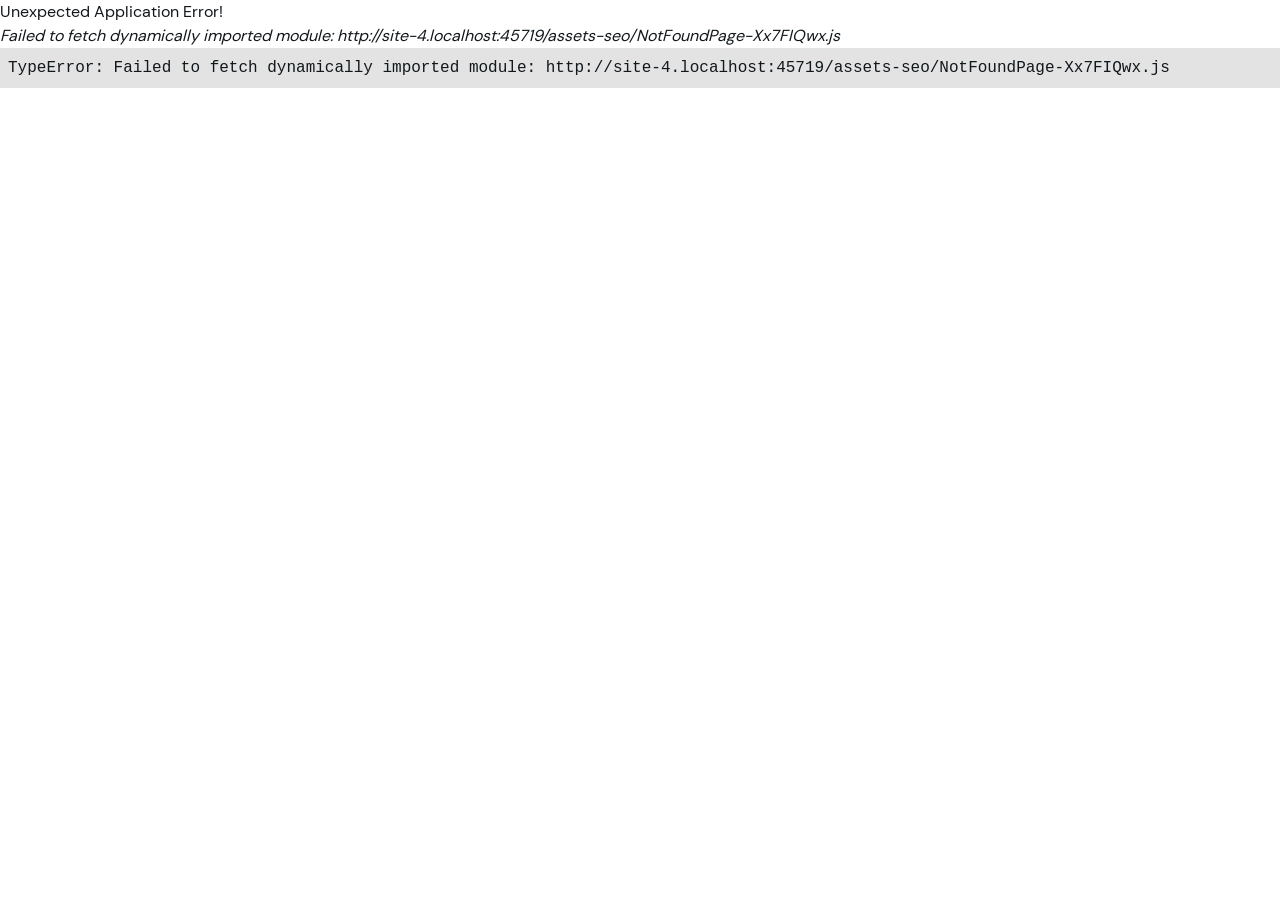
==== cdn/ijewel3d.com/index.html @ bb160f6b "DDW-X" ====
<!doctype html>
<html lang="en">
  <head>
     <title data-rh="true">iJewel3D</title><meta data-rh="true" name="theme-color" content="#000000"/><meta data-rh="true" name="msapplication-TileColor" content="#000000"/><meta data-rh="true" name="description" content="A platform for jewelry brands, retailers, and manufacturers to manage 3D assets, enable AR try-on, automate rendering, and integrate immersive experiences into e-commerce."/><meta data-rh="true" name="robots" content="index,follow"/><meta data-rh="true" property="og:type" content="website"/><meta data-rh="true" property="og:locale" content="en_US"/><meta data-rh="true" property="og:site_name" content="iJewel3D"/><meta data-rh="true" property="og:title" content="iJewel3D"/><meta data-rh="true" property="og:description" content="A platform for jewelry brands, retailers, and manufacturers to manage 3D assets, enable AR try-on, automate rendering, and integrate immersive experiences into e-commerce."/><meta data-rh="true" property="og:url" content="https://ijewel3d.com/"/><meta data-rh="true" property="og:image" content="https://ijewel3d.com/og-images/Home.png"/><meta data-rh="true" property="og:image:alt" content="iJewel3D"/><meta data-rh="true" name="twitter:card" content="summary_large_image"/><meta data-rh="true" name="twitter:title" content="iJewel3D"/><meta data-rh="true" name="twitter:description" content="A platform for jewelry brands, retailers, and manufacturers to manage 3D assets, enable AR try-on, automate rendering, and integrate immersive experiences into e-commerce."/><meta data-rh="true" name="twitter:image" content="https://ijewel3d.com/og-images/Home.png"/><meta data-rh="true" name="twitter:site" content="@iJewel3D"/><meta data-rh="true" name="twitter:image:alt" content="iJewel3D"/><link data-rh="true" rel="icon" type="image/svg+xml" href="/new-logo.svg"/><link data-rh="true" rel="icon" type="image/svg+xml" sizes="32x32" href="/new-logo.svg"/><link data-rh="true" rel="icon" type="image/svg+xml" sizes="192x192" href="/new-logo.svg"/><link data-rh="true" rel="apple-touch-icon" sizes="180x180" href="/new-logo.svg"/><link data-rh="true" rel="mask-icon" href="/new-logo.svg" color="#000000"/><link data-rh="true" rel="manifest" href="/site.webmanifest"/><link data-rh="true" rel="canonical" href="https://ijewel3d.com/"/><script data-rh="true" type="application/ld+json">{"@context":"https://schema.org","@type":"Organization","name":"iJewel3D","url":"https://ijewel3d.com","logo":"https://ijewel3d.com/logo.svg","contactPoint":[{"@type":"ContactPoint","email":"contact@ijewel3d.com","contactType":"customer support","areaServed":"Worldwide","availableLanguage":["en"]}],"address":{"@type":"PostalAddress","streetAddress":"160 Robinson Road, #14-04, Singapore Business Federation Center","addressLocality":"Singapore","postalCode":"068914","addressCountry":"SG"},"geo":{"@type":"GeoCoordinates","latitude":1.2775,"longitude":103.8496},"knowsAbout":["3D jewelry rendering","AR jewelry try-on","3D asset management for jewelry","virtual try-on jewelry","bulk 3D rendering","jewelry e-commerce SaaS solutions","3D configurator jewelry"],"sameAs":["https://www.facebook.com/ijewel3d","https://www.instagram.com/ijewel3d","https://www.linkedin.com/company/ijewel3d","https://twitter.com/ijewel3d","https://www.youtube.com/@ijewel3d","https://discord.com/invite/apzU8rUWxY"]}</script><script data-rh="true" type="application/ld+json">{"@context":"https://schema.org","@type":"SoftwareApplication","name":"iJewel3D","applicationCategory":"BusinessApplication","operatingSystem":"Web","image":"https://ijewel3d.com/og-images/Home.png","url":"https://ijewel3d.com","offers":{"@type":"Offer","price":"0","priceCurrency":"USD","availability":"https://schema.org/InStock","url":"https://ijewel3d.com/pricing"},"publisher":{"@type":"Organization","name":"iJewel3D"}}</script><script data-rh="true" type="application/ld+json">{"@context":"https://schema.org","@type":"FAQPage","mainEntity":[{"@type":"Question","name":"How does iJewel3D support ecommerce brands?","acceptedAnswer":{"@type":"Answer","text":"iJewel3D provides a unified platform where jewelry teams manage 3D assets, embed real-time viewers, and deliver immersive experiences across e-commerce platforms."}},{"@type":"Question","name":"Can iJewel3D integrate with existing ecommerce stacks?","acceptedAnswer":{"@type":"Answer","text":"The platform embeds into leading ecommerce platforms, supports SDK integrations, and offers APIs that connect merchandising workflows with existing e-commerce platforms."}},{"@type":"Question","name":"What support does iJewel3D provide for onboarding?","acceptedAnswer":{"@type":"Answer","text":"Expert onboarding, tutorials, and dedicated success teams guide jewelry brands through asset uploads, configuration, and go-live so teams launch quickly."}}]}</script><script data-rh="true" type="application/ld+json">{"@type":"Product","@id":"https://www.ijewel3d.com/","name":"iJewel3D Platform","brand":{"@id":"https://www.ijewel3d.com/"},"category":"Jewelry E-commerce SaaS","description":"A platform for jewelry brands, retailers, and manufacturers to manage 3D assets, enable AR try-on, automate rendering, and integrate immersive experiences into e-commerce.","audience":{"@type":"Audience","audienceType":["Jewelry Designers","Manufacturers","Retailers","Luxury Brands","E-commerce Stores"],"geographicArea":{"@type":"AdministrativeArea","name":"Worldwide"}},"isAccessibleForFree":true,"additionalType":"https://schema.org/Service"}</script><script data-rh="true" type="application/ld+json">{"@context":"https://schema.org","@type":"BreadcrumbList","itemListElement":[{"@type":"ListItem","position":1,"name":"Home","item":"https://ijewel3d.com/"}]}</script>
     <meta charset="UTF-8" />
     <!-- <link rel="icon" type="image/svg+xml" href="/logo-sm.svg" /> already set later in SeoProvider --> 
     <!-- <title>iJewel3D</title> -->
     <meta name="viewport" content="width=device-width, initial-scale=1.0" />
    <!-- TODO - see if it should be added before or after, or add it internally by the script based on the version -->
<!--    <script src="https://dist.pixotronics.com/webgi/runtime/bundle-0.9.19.js"></script>-->
<!--    <script>window.webgi = window;</script>-->
    <script type="module" crossorigin src="/assets-seo/index-DlnbDoYP.js"></script>
    <link rel="stylesheet" crossorigin href="/assets-seo/index-8mtj95yE.css">
  </head>
  <body>
    <div id="root" class="font-normal">
      <div class="landing-wrapper light-theme min-h-screen"><div class="transition-colors duration-100"><div class="js-animate relative text-[var(--text)] sm:min-h-screen flex flex-col items-start lg:items-center justify-center h-[340px] sm:h-full bg-cover sm:!bg-center bg-no-repeat mt-12 sm:mt-0" style="background-image:url(&quot;/landing/hero-image.webp&quot;);background-position:100% 50%;opacity:0;transform:translateY(50px)"><div class="max-w-7xl w-full flex flex-col items-start text-center sm:px-8 sm:mt-36 mt-112 lg:mt-0 pointer-events-none z-30"><h1 class="js-animate pt-3 sm:pt-0 text-[9vw] sm:text-4xl lg:text-left lg:text-[7rem] 2xl:text-[9rem] font-hero sm:mb-2 w-full lg-w-fit sm:!bg-none !bg-contain !bg-no-repeat" style="background:url(&quot;/landing/arch.svg&quot;);opacity:0;transform:translateY(40px)"><span class="bg-gradient-to-b from-[#000000] to-[#000000]/60 text-gradient sm:block pointer-events-auto mr-2 sm:mr-0">3D for</span><span class="bg-gradient-to-b from-[#000000] to-[#000000]/60 text-gradient sm:block lg:-translate-y-6 pointer-events-auto">Ecommerce</span></h1><p class="js-animate px-4 sm:px-0 sm:text-lg text-md text-center lg:text-left! text-[#686868] w-full lg:max-w-xl pointer-events-auto mt-2 sm:mt-0" style="opacity:0;transform:translateY(40px)">The most realistic showcase for luxury products.<br class="hidden md:inline"/>Upload, Render, Embed and Share 3D models at scale.</p><div class="js-animate flex lg:flex-row gap-4 mt-8 justify-center lg:justify-start w-full pointer-events-auto" style="opacity:0;transform:translateY(40px)"><a class="tap-highlight-transparent no-underline hover:opacity-hover active:opacity-disabled z-0 group relative inline-flex items-center justify-center box-border appearance-none select-none whitespace-nowrap font-normal subpixel-antialiased overflow-hidden tap-highlight-transparent transform-gpu data-[pressed=true]:scale-[0.97] cursor-pointer outline-solid outline-transparent data-[focus-visible=true]:z-10 data-[focus-visible=true]:outline-2 data-[focus-visible=true]:outline-focus data-[focus-visible=true]:outline-offset-2 min-w-20 h-10 gap-2 [&amp;&gt;svg]:max-w-[theme(spacing.8)] transition-transform-colors-opacity motion-reduce:transition-none data-[hover=true]:opacity-hover bg-[#222222] text-white text-md px-5 py-5 rounded-xl hover:!opacity-100" data-react-aria-pressable="true" href="https://calendly.com/ruchi-ijewel3d/30min" tabindex="0" role="button">Book a Demo</a><a class="tap-highlight-transparent no-underline hover:opacity-hover active:opacity-disabled z-0 group relative inline-flex items-center justify-center box-border appearance-none select-none whitespace-nowrap font-normal subpixel-antialiased overflow-hidden tap-highlight-transparent transform-gpu data-[pressed=true]:scale-[0.97] cursor-pointer outline-solid outline-transparent data-[focus-visible=true]:z-10 data-[focus-visible=true]:outline-2 data-[focus-visible=true]:outline-focus data-[focus-visible=true]:outline-offset-2 min-w-20 h-10 gap-2 rounded-medium [&amp;&gt;svg]:max-w-[theme(spacing.8)] motion-reduce:transition-none text-default-700 data-[hover=true]:opacity-hover border group border-transparent hover:border-current bg-transparent text-md px-5 py-5 transition" data-react-aria-pressable="true" href="https://developer.ijewel3d.com/" target="_blank" tabindex="0" role="button">Documentation<!-- --> <svg xmlns="http://www.w3.org/2000/svg" class="opacity-100 md:opacity-0 group-hover:!opacity-100 w-3.5 h-4 rotate-270" fill="none" viewBox="0 0 24 24" stroke="currentColor" stroke-width="2"><path stroke-linecap="round" stroke-linejoin="round" d="M19 9l-7 7-7-7"></path></svg></a></div></div></div><div class="js-animate text-center mx-auto px-6 pt-50 pb-12 sm:py-24 max-w-5xl md:max-w-7xl relative rounded-3xl flex flex-col items-center" id="clients" style="opacity:0;transform:translateY(50px)"><p class="text-base md:text-lg text-[#686868] dark:text-[var(--muted)] mb-10">Design houses, retailers, manufacturers, and agencies <br class="hidden md:inline"/>rely on iJewel3D to display their most important collections.</p><div class="w-5/6 gap-x-4 grid grid-cols-2 items-center sm:grid-cols-3 lg:grid-cols-6"><div class="flex h-24 items-center justify-center "><img src="/landing/clients/cartier.png" alt="Cartier" class="object-contain h-16 dark:brightness-0 dark:invert" loading="lazy"/></div><div class="flex h-24 items-center justify-center "><img src="/landing/clients/swarovski.png" alt="Swarovski" class="object-contain h-20 dark:brightness-0 dark:invert" loading="lazy"/></div><div class="flex h-24 items-center justify-center "><img src="/landing/clients/van_cleef.png" alt="Van Cleef &amp; Arpels" class="object-contain h-18 dark:brightness-0 dark:invert" loading="lazy"/></div><div class="flex h-24 items-center justify-center "><img src="/landing/clients/bucherer.png" alt="Bucherer" class="object-contain h-22 dark:brightness-0 dark:invert" loading="lazy"/></div><div class="flex h-24 items-center justify-center "><img src="/landing/clients/miadonna_2.png" alt="Miadonna" class="object-contain h-36 dark:brightness-0 dark:invert" loading="lazy"/></div><div class="flex h-24 items-center justify-center "><img src="/landing/clients/rio_grande.svg" alt="RioGrande" class="object-contain h-36 dark:brightness-0 dark:invert" loading="lazy"/></div><div class="flex h-24 items-center justify-center hidden lg:flex"><img src="/landing/clients/goldstar.png" alt="Goldstar" class="object-contain h-12 dark:brightness-0 dark:invert" loading="lazy"/></div><div class="flex h-24 items-center justify-center hidden lg:flex"><img src="/landing/clients/malakan.png" alt="Malakan" class="object-contain h-10 dark:brightness-0 dark:invert" loading="lazy"/></div><div class="flex h-24 items-center justify-center hidden lg:flex"><img src="/landing/clients/imagine_bridal.png" alt="Imagine Bridal" class="object-contain h-14 dark:brightness-0 dark:invert" loading="lazy"/></div><div class="flex h-24 items-center justify-center hidden lg:flex"><img src="/landing/clients/gnf.png" alt="Guild Facet" class="object-contain h-16 dark:brightness-0 dark:invert" loading="lazy"/></div><div class="flex h-24 items-center justify-center hidden lg:flex"><img src="/landing/clients/binder_2.png" alt="Binder" class="object-contain h-10 dark:brightness-0 dark:invert" loading="lazy"/></div><div class="flex h-24 items-center justify-center hidden lg:flex"><img src="/landing/clients/niessing_2.png" alt="Niessing" class="object-contain h-16 dark:brightness-0 dark:invert" loading="lazy"/></div></div></div><div class="js-animate mx-auto px-6 py-12 sm:py-24 max-w-5xl md:max-w-7xl" style="opacity:0;transform:translateY(50px)"><div class="flex flex-col justify-center items-center mx-auto"><img src="/landing/workflow/diamond.png" alt="diamond" class="js-animate w-42 mb-4" loading="lazy"/><p class="sm:text-6xl text-5xl font-normal text-center text-[var(--text)] mb-2">Visualize in seconds</p><p class="max-w-2xl sm:text-xl text-md text-center font-light text-[#707070] dark:text-[var(--muted)]">A simple, elegant interface so you can start showcasing your jewelry in 3D in minutes. No code required</p><div class="mt-2 max-w-5xl dark:mt-5"><img src="/landing/workflow/workflow.webp" alt="workflow" class="w-full mx-auto rounded-2xl h-auto" loading="lazy"/></div></div></div><div class="js-animate mx-auto px-6 py-12 sm:py-24 max-w-5xl md:max-w-7xl" style="opacity:0;transform:translateY(50px)"><div class="flex flex-col justify-center items-center mx-auto rounded-md sm:rounded-none shadow-[0_0_20px_20px_#00000012]"><div class="w-full h-[70dvh]"><div class="flex justify-between bg-[#f0f0f0] py-2"><div class="h-7 px-2 flex gap-2 justify-between items-center"><div class="w-4 h-4 rounded-full bg-[#ea6761]"></div><div class="w-4 h-4 rounded-full bg-[#f3c45f]"></div><div class="w-4 h-4 rounded-full bg-[#6ec660]"></div></div><div class="bg-white w-[30%] min-w-40 rounded-lg flex justify-end items-center pr-3"><span class="text-center w-full">iJewel3D</span><svg fill="#000000" version="1.1" id="Capa_1" xmlns="http://www.w3.org/2000/svg" viewBox="0 0 489.533 489.533" class="cursor-pointer w-4 h-4"><g><path d="M268.175,488.161c98.2-11,176.9-89.5,188.1-187.7c14.7-128.4-85.1-237.7-210.2-239.1v-57.6c0-3.2-4-4.9-6.7-2.9
         l-118.6,87.1c-2,1.5-2,4.4,0,5.9l118.6,87.1c2.7,2,6.7,0.2,6.7-2.9v-57.5c87.9,1.4,158.3,76.2,152.3,165.6
         c-5.1,76.9-67.8,139.3-144.7,144.2c-81.5,5.2-150.8-53-163.2-130c-2.3-14.3-14.8-24.7-29.2-24.7c-17.9,0-31.9,15.9-29.1,33.6
         C49.575,418.961,150.875,501.261,268.175,488.161z"></path></g></svg></div><div></div></div><div class="h-full" id="webgi-canvas-container"></div></div></div></div><div class="js-animate flex flex-col mx-auto px-6 py-12 sm:py-24 max-w-5xl md:max-w-7xl" style="opacity:0;transform:translateY(50px)"><h2 class="text-5xl md:text-6xl text-center md:text-left font-normal text-[var(--text)]">Designed for Luxury</h2><p class="text-[#707070] dark:text-[var(--muted)] font-normal text-sm sm:text-lg pt-4 text-center md:text-left">We are a team of designers, engineers and photographers who are obsessed with quality and performance.<br class="hidden md:inline"/>Our goal is to bring the technologies of the future to the online luxury ecommerce market.</p><div class="pt-12 flex md:flex-row flex-col justify-center gap-10"><div class="flex flex-col"><img src="/landing/designed/four-rings.webp" alt="four rings" class="w-full mx-auto rounded-2xl h-auto" loading="lazy"/><div class="md:px-12 py-4 flex flex-col gap-4"><img src="/landing/designed/icon1.svg" alt="designed" class="h-8 w-8  rounded-2xl dark:invert" loading="lazy"/><h2 class="text-xl text-left text-[var(--text)]">Gold, Diamonds and Gemstones</h2><p class="text-[#686868] dark:text-[var(--muted)] font-normal text-sm sm:text-lg text-left">Choose from a beautiful collection of precious metals, sparkling diamonds, and vibrant gemstones. With just a click, give your jewellery the perfect look and feel—exactly how you imagined it</p><a href="https://www.youtube.com/watch?v=2OMt73nfqg8" class="text-[var(--text)] underline">Learn more</a></div></div><div class="flex flex-col"><img src="/landing/designed/studio-lightning.webp" alt="studio lightning" class="w-full mx-auto rounded-2xl h-auto" loading="lazy"/><div class="md:px-12 py-4 flex flex-col gap-4"><img src="/landing/designed/icon2.svg" alt="designed" class="h-8 w-8 rounded-2xl dark:invert" loading="lazy"/><h2 class="text-xl text-left text-[var(--text)]">Studio lighting and Scene presets</h2><p class="text-[#686868] dark:text-[var(--muted)] font-normal text-sm sm:text-lg text-left">Give your products a unique touch with our rich library of HDR studio lighting, designed to mirror real-world conditions. Choose from curated scene presets to set the perfect mood and bring every detail to life</p><a href="https://www.youtube.com/watch?v=WqCdMken924" class="text-[var(--text)] underline">Learn more</a></div></div></div></div><div class="js-animate" style="opacity:0;transform:translateY(50px)"><div class="flex flex-col justify-center items-center mx-auto px-6 py-12 sm:py-24 max-w-5xl md:max-w-7xl"><img src="/landing/editor/render.png" alt="diamond" class="w-42 mb-4" loading="lazy"/><p class="sm:text-[56px] text-4xl font-normal text-center text-[var(--text)] mb-2">Create using a delightful 3D editor</p><p class="sm:text-xl text-md text-center text-[#686868] dark:text-[var(--muted)]">Give unique appearance to your jewellery with a rich library and <br class="hidden md:inline"/>presets of materials, studio lighting, backgrounds and much more.</p><div class="pt-12"><a href="https://playground.ijewel3d.com/v2/?m=./files/pendant_animation_w_bf223e0329.glb" target="_blank"><img src="/landing/editor/editor.png" alt="workflow" class="w-full max-w-4xl mx-auto rounded-2xl h-auto" loading="lazy"/></a></div><div class="pt-12 flex sm:flex-row gap-4 flex-col"><a class="tap-highlight-transparent no-underline hover:opacity-hover active:opacity-disabled z-0 group relative inline-flex items-center justify-center box-border appearance-none select-none whitespace-nowrap subpixel-antialiased overflow-hidden tap-highlight-transparent transform-gpu data-[pressed=true]:scale-[0.97] cursor-pointer outline-solid outline-transparent data-[focus-visible=true]:z-10 data-[focus-visible=true]:outline-2 data-[focus-visible=true]:outline-focus data-[focus-visible=true]:outline-offset-2 min-w-20 h-10 gap-2 [&amp;&gt;svg]:max-w-[theme(spacing.8)] transition-transform-colors-opacity motion-reduce:transition-none data-[hover=true]:opacity-hover dark:bg-gradient-to-br dark:from-[var(--bg)] dark:via-[var(--card)] dark:to-[var(--bg)] dark:hover:from-black dark:hover:via-[var(--bg)] dark:hover:to-black bg-[#222222] text-white text-sm font-semibold sm:px-4 px-16 py-5 rounded-xl border border-[var(--text)]/20 hover:bg-[var(--text)] hover:shadow-glow hover:!opacity-100" data-react-aria-pressable="true" href="drive/signup" tabindex="0" role="button">Get Started <svg xmlns="http://www.w3.org/2000/svg" class="w-3.5 h-4 rotate-270" fill="none" viewBox="0 0 24 24" stroke="currentColor" stroke-width="2"><path stroke-linecap="round" stroke-linejoin="round" d="M19 9l-7 7-7-7"></path></svg></a><a class="tap-highlight-transparent no-underline hover:opacity-hover active:opacity-disabled z-0 group relative inline-flex items-center justify-center box-border appearance-none select-none whitespace-nowrap subpixel-antialiased overflow-hidden tap-highlight-transparent transform-gpu data-[pressed=true]:scale-[0.97] cursor-pointer outline-solid outline-transparent data-[focus-visible=true]:z-10 data-[focus-visible=true]:outline-2 data-[focus-visible=true]:outline-focus data-[focus-visible=true]:outline-offset-2 min-w-20 h-10 gap-2 rounded-medium [&amp;&gt;svg]:max-w-[theme(spacing.8)] motion-reduce:transition-none text-default-700 data-[hover=true]:opacity-hover bg-transparent font-semibold px-5 py-5 dark:text-white hover:text-[var(--text)] hover:!opacity-100 border group border-transparent hover:border-current text-md transition" data-react-aria-pressable="true" href="https://developer.ijewel3d.com/" tabindex="0" role="button">Documentation <svg xmlns="http://www.w3.org/2000/svg" class="w-3.5 h-4 rotate-270" fill="none" viewBox="0 0 24 24" stroke="currentColor" stroke-width="2"><path stroke-linecap="round" stroke-linejoin="round" d="M19 9l-7 7-7-7"></path></svg></a></div></div></div><div class="js-animate mx-auto sm:py-24 relative max-w-5xl overflow-hidden rounded-3xl px-6 py-20 md:mt-0 md:max-w-7xl" style="transform:translateY(50px)"><h2 class="text-4xl sm:text-6xl font-normal text-[var(--text)] text-left mb-12">Focus on design, not<br/> technology</h2><div class="relative z-20 grid w-full grid-cols-1 gap-12 sm:grid-cols-2 md:flex-row md:gap-20 lg:grid-cols-3 items-start"><div class="dark:bg-[#111] rounded-lg backdrop-blur-sm  text-left flex flex-col justify-around gap-2"><div class="flex flex-row sm:flex-col items-center sm:items-start gap-4"><img src="/landing/products/p1.svg" alt="3D Model formats icon" class="w-6 h-6 dark:invert" loading="lazy"/><h3 class="text-lg font-medium text-[var(--text)]">3D Model formats</h3></div><p class="text-sm text-[var(--text)]/60">Supports all major 3D formats including 3DM, FBX, STL, OBJ, GLTF, and GLB, ensuring seamless import, visualization, and customization of your designs with unmatched speed and photorealism</p></div><div class="dark:bg-[#111] rounded-lg backdrop-blur-sm  text-left flex flex-col justify-around gap-2"><div class="flex flex-row sm:flex-col items-center sm:items-start gap-4"><img src="/landing/products/p2.svg" alt="Try-On icon" class="w-6 h-6 dark:invert" loading="lazy"/><h3 class="text-lg font-medium text-[var(--text)]">Try-On</h3></div><p class="text-sm text-[var(--text)]/60">Delight your customers with lifelike TryOn. Let them instantly see every design on their hand in real-time, boosting engagement, confidence, and conversions directly from your 3D viewer</p></div><div class="dark:bg-[#111] rounded-lg backdrop-blur-sm  text-left flex flex-col justify-around gap-2"><div class="flex flex-row sm:flex-col items-center sm:items-start gap-4"><img src="/landing/products/p3.svg" alt="Configurators icon" class="w-6 h-6 dark:invert" loading="lazy"/><h3 class="text-lg font-medium text-[var(--text)]">Configurators</h3></div><p class="text-sm text-[var(--text)]/60">Create interactive configurators that let customers personalize metals, diamonds, gemstones, and designs in real time, delivering a premium shopping experience that boosts engagement, trust, and conversions</p></div><div class="dark:bg-[#111] rounded-lg backdrop-blur-sm  text-left flex flex-col justify-around gap-2"><div class="flex flex-row sm:flex-col items-center sm:items-start gap-4"><img src="/landing/products/p4.svg" alt="Access control and team management icon" class="w-6 h-6 dark:invert" loading="lazy"/><h3 class="text-lg font-medium text-[var(--text)]">Access control and team management</h3></div><p class="text-sm text-[var(--text)]/60">Manage your 3D assets securely with advanced access control and team management. Assign roles, set permissions, and collaborate effortlessly, ensuring the right people have the right access at all times</p></div><div class="dark:bg-[#111] rounded-lg backdrop-blur-sm  text-left flex flex-col justify-around gap-2"><div class="flex flex-row sm:flex-col items-center sm:items-start gap-4"><img src="/landing/products/p5.svg" alt="Security and encryption icon" class="w-6 h-6 dark:invert" loading="lazy"/><h3 class="text-lg font-medium text-[var(--text)]">Security and encryption</h3></div><p class="text-sm text-[var(--text)]/60">Protect your designs with advanced security and 3D encryption. Preventing unauthorized downloads and safeguarding assets while ensuring a flawless viewing experience</p></div><div class="dark:bg-[#111] rounded-lg backdrop-blur-sm  text-left flex flex-col justify-around gap-2"><div class="flex flex-row sm:flex-col items-center sm:items-start gap-4"><img src="/landing/products/p6.svg" alt="Batch Render icon" class="w-6 h-6 dark:invert" loading="lazy"/><h3 class="text-lg font-medium text-[var(--text)]">Batch Render</h3></div><p class="text-sm text-[var(--text)]/60">Render thousands of high-quality images and videos in minutes with Batch Render. Automate production, ensure consistency, and save hours for large catalogs and marketing campaigns</p></div><div class="dark:bg-[#111] rounded-lg backdrop-blur-sm  text-left flex flex-col justify-around gap-2"><div class="flex flex-row sm:flex-col items-center sm:items-start gap-4"><img src="/landing/products/p7.svg" alt="Security and encryption icon" class="w-6 h-6 dark:invert" loading="lazy"/><h3 class="text-lg font-medium text-[var(--text)]">Security and encryption</h3></div><p class="text-sm text-[var(--text)]/60">Protect your designs with advanced security and 3D encryption. Preventing unauthorized downloads and safeguarding assets while ensuring a flawless viewing experience</p></div><div class="dark:bg-[#111] rounded-lg backdrop-blur-sm  text-left flex flex-col justify-around gap-2"><div class="flex flex-row sm:flex-col items-center sm:items-start gap-4"><img src="/landing/products/p8.svg" alt="Global availability icon" class="w-6 h-6 dark:invert" loading="lazy"/><h3 class="text-lg font-medium text-[var(--text)]">Global availability</h3></div><p class="text-sm text-[var(--text)]/60">Deliver stunning 3D experiences worldwide with fast, reliable loading for viewers, TryOn, and configurators. Boosting engagement and sales across all markets</p></div><div class="dark:bg-[#111] rounded-lg backdrop-blur-sm  text-left flex flex-col justify-around gap-2"><div class="flex flex-row sm:flex-col items-center sm:items-start gap-4"><img src="/landing/products/p9.svg" alt="Asset library icon" class="w-6 h-6 dark:invert" loading="lazy"/><h3 class="text-lg font-medium text-[var(--text)]">Asset library</h3></div><p class="text-sm text-[var(--text)]/60">Access a vast library of metals, diamonds, gemstones, fabrics, lighting, and scene presets to instantly apply realistic materials and environments.</p></div></div></div><div class="js-animate relative flex flex-col items-center justify-center mx-auto px-6 py-12 sm:py-24 max-w-5xl md:max-w-7xl" style="opacity:0;transform:translateY(50px)"><div class="w-sm h-px rounded-xl bg-gradient-to-r from-transparent via-gray-300 to-transparent absolute top-0 left-1/2 translate-x-[-50%]"></div><img src="/landing/custom.png" alt="Custom" class="w-42 dark:invert mb-4" loading="lazy"/><p class="text-[var(--text)] text-4xl sm:text-6xl text-center mb-2">Build Custom 3D experiences</p><p class="text-center text-[#6F6F6F] sm:text-xl text-md px-12">Build interactive 3D high-end jewelry showcases and virtual try-ons in-browser.<br class="hidden md:inline"/>iJewel turns your designs into real-time viewer experiences – ready to embed anywhere.</p><div class="flex sm:flex-row flex-col gap-4 mt-8 mb-20"><a class="tap-highlight-transparent no-underline hover:opacity-hover active:opacity-disabled z-0 group relative inline-flex items-center justify-center box-border appearance-none select-none whitespace-nowrap font-normal subpixel-antialiased overflow-hidden tap-highlight-transparent transform-gpu data-[pressed=true]:scale-[0.97] cursor-pointer outline-solid outline-transparent data-[focus-visible=true]:z-10 data-[focus-visible=true]:outline-2 data-[focus-visible=true]:outline-focus data-[focus-visible=true]:outline-offset-2 min-w-20 h-10 gap-2 [&amp;&gt;svg]:max-w-[theme(spacing.8)] transition-transform-colors-opacity motion-reduce:transition-none data-[hover=true]:opacity-hover dark:bg-gradient-to-br dark:from-[var(--bg)] dark:via-[var(--card)] dark:to-[var(--bg)] dark:hover:bg-gradient-to-tl dark:hover:from-black dark:hover:via-[var(--bg)] dark:hover:to-black bg-[#222222] text-white text-md px-5 py-5 rounded-xl border border-[var(--card)] hover:!opacity-100" data-react-aria-pressable="true" href="/drive/signup" tabindex="0" role="button">Get Started</a><a class="tap-highlight-transparent no-underline hover:opacity-hover active:opacity-disabled z-0 group relative inline-flex items-center justify-center box-border appearance-none select-none whitespace-nowrap subpixel-antialiased overflow-hidden tap-highlight-transparent transform-gpu data-[pressed=true]:scale-[0.97] cursor-pointer outline-solid outline-transparent data-[focus-visible=true]:z-10 data-[focus-visible=true]:outline-2 data-[focus-visible=true]:outline-focus data-[focus-visible=true]:outline-offset-2 min-w-20 h-10 gap-2 rounded-medium [&amp;&gt;svg]:max-w-[theme(spacing.8)] motion-reduce:transition-none text-default-700 data-[hover=true]:opacity-hover bg-transparent font-semibold px-5 py-5 dark:text-white not-dark:hover:text-[var(--text)] hover:!opacity-100 border group border-transparent hover:border-current text-md transition" data-react-aria-pressable="true" href="https://developer.ijewel3d.com/" tabindex="0" role="button">Check the docs <svg xmlns="http://www.w3.org/2000/svg" class="w-3.5 h-4 rotate-270" fill="none" viewBox="0 0 24 24" stroke="currentColor" stroke-width="2"><path stroke-linecap="round" stroke-linejoin="round" d="M19 9l-7 7-7-7"></path></svg></a></div><div class="flex items-center justify-center"><div class="flex flex-wrap gap-2 sm:gap-4 md:gap-12"><img src="landing/sdk/wordpress.svg" alt="WordPress Logo" class="h-8 dark:invert" title="WordPress" loading="lazy"/><img src="landing/sdk/magento.svg" alt="Magento Logo" class="h-8 dark:invert" title="Magento" loading="lazy"/><img src="landing/sdk/shopify.svg" alt="Shopify Logo" class="h-8 dark:invert" title="Shopify" loading="lazy"/><img src="landing/sdk/woocommerce.svg" alt="WooCommerce Logo" class="h-8 dark:invert" title="WooCommerce" loading="lazy"/><img src="landing/sdk/shopware.svg" alt="Shopware Logo" class="h-8 dark:invert" title="Shopware" loading="lazy"/><img src="landing/sdk/amazon.svg" alt="Amazon Logo" class="h-8 dark:invert" title="Amazon" loading="lazy"/><img src="landing/sdk/flipkart.svg" alt="Flipkart Logo" class="h-8 dark:invert" title="Flipkart" loading="lazy"/><img src="landing/sdk/costco.svg" alt="Costco" class="h-8 dark:invert" title="Costco" loading="lazy"/></div></div><img src="/landing/custom-main.webp" alt="image" class="w-full max-w-4xl mx-auto rounded-2xl h-auto"/></div><div class="js-animate flex flex-col items-center justify-center mx-auto px-6 py-12 sm:py-24 max-w-5xl md:max-w-7xl relative" style="opacity:0;transform:translateY(50px)"><div class="w-sm h-px rounded-xl bg-gradient-to-r from-transparent via-gray-300 to-transparent absolute top-0 left-1/2 translate-x-[-50%]"></div><img src="landing/ring.png" alt="Reviews" class="w-60 h-60" loading="lazy"/><p class="font-normal text-[var(--text)] text-center text-xl sm:text-2xl mb-12 sm:max-w-md sm:px-4">iJewel3D brings your CAD files to life.<br class="hidden md:inline"/> with a simple interface, seamless integration, and lightning-fast results.<br class="hidden md:inline"/> What more could you ask for?</p><div tabindex="-1" class="inline-flex items-center justify-center gap-2 rounded-small outline-solid outline-transparent data-[focus-visible=true]:z-10 data-[focus-visible=true]:outline-2 data-[focus-visible=true]:outline-focus data-[focus-visible=true]:outline-offset-2"><span tabindex="-1" class="flex relative justify-center items-center box-border overflow-hidden align-middle z-0 outline-solid outline-transparent data-[focus-visible=true]:z-10 data-[focus-visible=true]:outline-2 data-[focus-visible=true]:outline-focus data-[focus-visible=true]:outline-offset-2 w-10 h-10 text-tiny bg-default text-default-foreground rounded-full" title="Robert Thomi"><img src="landing/robert_thomi.jpeg" class="flex object-cover w-full h-full transition-opacity !duration-500 opacity-0 data-[loaded=true]:opacity-100" alt="avatar"/></span><div class="inline-flex flex-col items-start"><span class="text-[var(--text)] text-lg font-normal">Robert Thomi</span><span class="text-[var(--text)]/70 text-sm font-light">iJewel3D</span></div></div><div class="js-animate mt-6" style="opacity:0;transform:none"><a class="tap-highlight-transparent no-underline hover:opacity-hover active:opacity-disabled z-0 group relative inline-flex items-center justify-center box-border appearance-none select-none whitespace-nowrap font-normal subpixel-antialiased overflow-hidden tap-highlight-transparent transform-gpu data-[pressed=true]:scale-[0.97] cursor-pointer outline-solid outline-transparent data-[focus-visible=true]:z-10 data-[focus-visible=true]:outline-2 data-[focus-visible=true]:outline-focus data-[focus-visible=true]:outline-offset-2 px-6 min-w-24 h-12 text-medium gap-3 rounded-full [&amp;&gt;svg]:max-w-[theme(spacing.8)] transition-transform-colors-opacity motion-reduce:transition-none data-[hover=true]:opacity-hover bg-[var(--text)] text-[var(--bg)] hover:!opacity-100" data-react-aria-pressable="true" href="https://calendly.com/ruchi-ijewel3d/30min" tabindex="0" role="button">Book a call now <svg xmlns="http://www.w3.org/2000/svg" class="w-3.5 h-4 rotate-270" fill="none" viewBox="0 0 24 24" stroke="currentColor" stroke-width="2"><path stroke-linecap="round" stroke-linejoin="round" d="M19 9l-7 7-7-7"></path></svg></a></div></div><div class="js-animate flex flex-col text-center justify-center items-center mx-auto px-6 py-12 sm:py-24 max-w-5xl md:max-w-7xl" style="opacity:0;transform:translateY(50px)"><img src="/landing/complete/most-used-cases/used-case.webp" alt="Custom" class="w-42 mb-4 dark:invert" loading="lazy"/><p class="text-[var(--text)] text-4xl sm:text-6xl mb-2">MOST USED CASES</p><p class="text-center text-[#6F6F6F] sm:text-xl text-md mb-8 md:mb-16 ">All the features you need</p><div class="w-full sm:max-w-6xl "><div class="flex sm:flex-row flex-col sm:gap-8 gap-3 justify-center mb-3 md:mb-8 items-center"><button class="w-full sm:w-[280px] hover:cursor-pointer relative py-2 px-4 sm:px-6 sm:py-4 bg-transparent border-1 rounded-2xl dark:border-[var(--text)]/20 border-[var(--text)]/20 hover:!border-[#1c432c] transition-all duration-300 group
                bg-[var(--text)]/10 shadow-lg shadow-[var(--text)]/30 border-1 chasing-border dark:shadow-green-900/70
              "><div class="flex items-center gap-3 justify-start"><div class="
                  border-1 hover:border-[#000000] border-[var(--text)]/20 
                  rounded-xl p-1 sm:p-2 transition-colors duration-300 group-hover:border-[#000000]
                  !border-[#000000]
                "><img src="/landing/complete/most-used-cases/tab_1.svg" alt="icon" class="w-8 h-8 dark:invert" loading="lazy"/></div><p class="text-[var(--text)] font-medium">RENDERING</p></div></button><button class="w-full sm:w-[280px] hover:cursor-pointer relative py-2 px-4 sm:px-6 sm:py-4 bg-transparent border-1 rounded-2xl dark:border-[var(--text)]/20 border-[var(--text)]/20 hover:!border-[#1c432c] transition-all duration-300 group
                
              "><div class="flex items-center gap-3 justify-start"><div class="
                  border-1 hover:border-[#000000] border-[var(--text)]/20 
                  rounded-xl p-1 sm:p-2 transition-colors duration-300 group-hover:border-[#000000]
                  
                "><img src="/landing/complete/most-used-cases/tab_2.svg" alt="icon" class="w-8 h-8 dark:invert" loading="lazy"/></div><p class="text-[var(--text)] font-medium">EMBEDDING</p></div></button><button class="w-full sm:w-[280px] hover:cursor-pointer relative py-2 px-4 sm:px-6 sm:py-4 bg-transparent border-1 rounded-2xl dark:border-[var(--text)]/20 border-[var(--text)]/20 hover:!border-[#1c432c] transition-all duration-300 group
                
              "><div class="flex items-center gap-3 justify-start"><div class="
                  border-1 hover:border-[#000000] border-[var(--text)]/20 
                  rounded-xl p-1 sm:p-2 transition-colors duration-300 group-hover:border-[#000000]
                  
                "><img src="/landing/complete/most-used-cases/tab_3.svg" alt="icon" class="w-8 h-8 dark:invert" loading="lazy"/></div><p class="text-[var(--text)] font-medium">CONFIGURATORS</p></div></button><button class="w-full sm:w-[280px] hover:cursor-pointer relative py-2 px-4 sm:px-6 sm:py-4 bg-transparent border-1 rounded-2xl dark:border-[var(--text)]/20 border-[var(--text)]/20 hover:!border-[#1c432c] transition-all duration-300 group
                
              "><div class="flex items-center gap-3 justify-start"><div class="
                  border-1 hover:border-[#000000] border-[var(--text)]/20 
                  rounded-xl p-1 sm:p-2 transition-colors duration-300 group-hover:border-[#000000]
                  
                "><img src="/landing/complete/most-used-cases/tab_4.svg" alt="icon" class="w-8 h-8 dark:invert" loading="lazy"/></div><p class="text-[var(--text)] font-medium">TRY ON</p></div></button></div><div class="relative "><div class="js-animate bg-transparent rounded-2xl min-h-48 sm:min-h-102" style="opacity:0;transform:translateY(20px)"><img src="/landing/complete/most-used-cases/rendering.png" alt="rendering" class="w-full max-w-6xl mx-auto rounded-2xl h-auto  shadow-2xl"/></div></div><style>
          .chasing-border {
            position: relative;
          }
          .chasing-border::before {
            content: &quot;&quot;;
            position: absolute;
            inset: 0;
            border: 1px solid #000000;
            border-radius: 1rem;
            animation: clippath 4s infinite linear;
            pointer-events: none;
          }
          @keyframes clippath {
            0%, 100% {
              clip-path: inset(0 0 98% 0);
            }
            25% {
              clip-path: inset(0 0 0 98%);
            }
            50% {
              clip-path: inset(98% 0 0 0);
            }
            75% {
              clip-path: inset(0 98% 0 0);
            }
          }
        </style></div></div><div id="testimonials" class="w-full max-w-[2000px] text-black relative overflow-hidden bg-transparent mx-auto py-12 sm:py-24 px-0"><p class="sm:text-6xl text-center text-4xl text-[var(--text)] mb-2">Beyond <br class="block sm:hidden"/> Expectations</p><p class="sm:text-xl text-md text-[var(--text)]/50 text-extralight text-center mb-24">We help brands tell stories through beauty, detail, and immersive 3D experiences.</p><div class="relative"><button class="absolute right-2 top-1/2 -translate-y-1/2 z-10 bg-white/10 backdrop-blur-sm hover:bg-white/20 rounded-full p-3 shadow-lg transition-opacity duration-200"><svg width="24" height="24" viewBox="0 0 24 24" fill="none"><path d="M9 5L16 12L9 19" stroke="currentColor" stroke-width="2" stroke-linecap="round" stroke-linejoin="round"></path></svg></button><div class="overflow-hidden"><div class="testimonials-scroll flex gap-6 py-4 px-2 overflow-x-auto scrollbar-hide" style="scroll-behavior:smooth;-ms-overflow-style:none;scrollbar-width:none"><div class="flex gap-4 w-max"><div class="flex flex-col relative overflow-hidden text-foreground box-border bg-content1 outline-solid outline-transparent data-[focus-visible=true]:z-10 data-[focus-visible=true]:outline-2 data-[focus-visible=true]:outline-focus data-[focus-visible=true]:outline-offset-2 shadow-medium transition-transform-background motion-reduce:transition-none w-[400px] md:w-[450px] h-auto flex-shrink-0 p-6 border border-white/20 border-b-0 rounded-2xl" tabindex="-1"><div class="h-full flex flex-col"><div class="flex-1 overflow-hidden"><p class="text-sm text-[var(--text)]/70 italic dark:text-[var(--muted)] leading-5 line-clamp-8">&quot;<!-- -->We&#x27;ve been using multiple products from iJewel, including Sandbox, BatchX, and iJewel, for the past year. All three platforms are fantastic and have significantly streamlined our daily operations. Sandbox and BatchX have greatly reduced our rendering wait times, accelerating our delivery speed, while iJewel has enhanced our customer experience.<!-- --> &quot;</p></div><div class="flex gap-4 items-center pt-4"><div class="flex items-center justify-center h-auto w-max" role="group"><span tabindex="-1" class="flex relative justify-center items-center box-border overflow-hidden align-middle z-0 outline-solid outline-transparent data-[focus-visible=true]:z-10 data-[focus-visible=true]:outline-2 data-[focus-visible=true]:outline-focus data-[focus-visible=true]:outline-offset-2 w-10 h-10 text-tiny bg-default text-default-foreground rounded-full data-[hover=true]:-translate-x-3 rtl:data-[hover=true]:translate-x-3 transition-transform data-[focus-visible=true]:-translate-x-3 rtl:data-[focus-visible=true]:translate-x-3 ms-0"><img src="/landing/clients/gnf.png" class="flex object-cover w-full h-full transition-opacity !duration-500 opacity-0 data-[loaded=true]:opacity-100" alt="avatar"/></span><span tabindex="-1" class="flex relative justify-center items-center box-border overflow-hidden align-middle z-0 outline-solid outline-transparent data-[focus-visible=true]:z-10 data-[focus-visible=true]:outline-2 data-[focus-visible=true]:outline-focus data-[focus-visible=true]:outline-offset-2 w-10 h-10 text-tiny bg-default text-default-foreground rounded-full data-[hover=true]:-translate-x-3 rtl:data-[hover=true]:translate-x-3 transition-transform data-[focus-visible=true]:-translate-x-3 rtl:data-[focus-visible=true]:translate-x-3 -ms-2 hover:-translate-x-0"><img src="/landing/romil_shah.jpeg" class="flex object-cover w-full h-full transition-opacity !duration-500 opacity-0 data-[loaded=true]:opacity-100" alt="avatar"/></span></div><div><p class="font-semibold text-[var(--text)] text-sm">Romil Shah</p><p class="text-[var(--muted)] text-xs">COO, Guild and Facet</p></div></div></div></div><div class="flex flex-col relative overflow-hidden text-foreground box-border bg-content1 outline-solid outline-transparent data-[focus-visible=true]:z-10 data-[focus-visible=true]:outline-2 data-[focus-visible=true]:outline-focus data-[focus-visible=true]:outline-offset-2 shadow-medium transition-transform-background motion-reduce:transition-none w-[400px] md:w-[450px] h-auto flex-shrink-0 p-6 border border-white/20 border-b-0 rounded-2xl" tabindex="-1"><div class="h-full flex flex-col"><div class="flex-1 overflow-hidden"><p class="text-sm text-[var(--text)]/70 italic dark:text-[var(--muted)] leading-5 line-clamp-8">&quot;<!-- -->I&#x27;m happy to share my thoughts on iJewel Drive. I&#x27;ve found it to be an incredibly useful tool that has significantly streamlined our workflow. The user-friendly interface and seamless file-sharing capabilities to our customers are particularly impressive. Since my team started using iJewel Drive, I&#x27;ve noticed a marked improvement, allowing them to work more efficiently on our custom projects.<!-- --> &quot;</p></div><div class="flex gap-4 items-center pt-4"><div class="flex items-center justify-center h-auto w-max" role="group"><span tabindex="-1" class="flex relative justify-center items-center box-border overflow-hidden align-middle z-0 outline-solid outline-transparent data-[focus-visible=true]:z-10 data-[focus-visible=true]:outline-2 data-[focus-visible=true]:outline-focus data-[focus-visible=true]:outline-offset-2 w-10 h-10 text-tiny bg-default text-default-foreground rounded-full data-[hover=true]:-translate-x-3 rtl:data-[hover=true]:translate-x-3 transition-transform data-[focus-visible=true]:-translate-x-3 rtl:data-[focus-visible=true]:translate-x-3 ms-0"><img src="/landing/vlora.jpeg" class="flex object-cover w-full h-full transition-opacity !duration-500 opacity-0 data-[loaded=true]:opacity-100" alt="avatar"/></span><span tabindex="-1" class="flex relative justify-center items-center box-border overflow-hidden align-middle z-0 outline-solid outline-transparent data-[focus-visible=true]:z-10 data-[focus-visible=true]:outline-2 data-[focus-visible=true]:outline-focus data-[focus-visible=true]:outline-offset-2 w-10 h-10 text-tiny bg-default text-default-foreground rounded-full data-[hover=true]:-translate-x-3 rtl:data-[hover=true]:translate-x-3 transition-transform data-[focus-visible=true]:-translate-x-3 rtl:data-[focus-visible=true]:translate-x-3 -ms-2 hover:-translate-x-0"><img src="/landing/vik_jain.jpeg" class="flex object-cover w-full h-full transition-opacity !duration-500 opacity-0 data-[loaded=true]:opacity-100" alt="avatar"/></span></div><div><p class="font-semibold text-[var(--text)] text-sm">Vik Jain</p><p class="text-[var(--muted)] text-xs">CEO, Vlora</p></div></div></div></div><div class="flex flex-col relative overflow-hidden text-foreground box-border bg-content1 outline-solid outline-transparent data-[focus-visible=true]:z-10 data-[focus-visible=true]:outline-2 data-[focus-visible=true]:outline-focus data-[focus-visible=true]:outline-offset-2 shadow-medium transition-transform-background motion-reduce:transition-none w-[400px] md:w-[450px] h-auto flex-shrink-0 p-6 border border-white/20 border-b-0 rounded-2xl" tabindex="-1"><div class="h-full flex flex-col"><div class="flex-1 overflow-hidden"><p class="text-sm text-[var(--text)]/70 italic dark:text-[var(--muted)] leading-5 line-clamp-8">&quot;<!-- -->If you design jewelry in Rhino, iJewelViewer is a must-have for client proposals. It&#x27;s transformed the way we present, replacing static renders with interactive visuals—and it’s already helped me close dozens of jobs in just a few months. At $100 a year, it’s worth every cent.<!-- --> &quot;</p></div><div class="flex gap-4 items-center pt-4"><div class="flex items-center justify-center h-auto w-max" role="group"><span tabindex="-1" class="flex relative justify-center items-center box-border overflow-hidden align-middle z-0 outline-solid outline-transparent data-[focus-visible=true]:z-10 data-[focus-visible=true]:outline-2 data-[focus-visible=true]:outline-focus data-[focus-visible=true]:outline-offset-2 w-10 h-10 text-tiny bg-default text-default-foreground rounded-full data-[hover=true]:-translate-x-3 rtl:data-[hover=true]:translate-x-3 transition-transform data-[focus-visible=true]:-translate-x-3 rtl:data-[focus-visible=true]:translate-x-3 ms-0"><span aria-label="Chr" class="absolute top-1/2 left-1/2 -translate-x-1/2 -translate-y-1/2 font-normal text-center text-inherit" role="img">C</span></span><span tabindex="-1" class="flex relative justify-center items-center box-border overflow-hidden align-middle z-0 outline-solid outline-transparent data-[focus-visible=true]:z-10 data-[focus-visible=true]:outline-2 data-[focus-visible=true]:outline-focus data-[focus-visible=true]:outline-offset-2 w-10 h-10 text-tiny bg-default text-default-foreground rounded-full data-[hover=true]:-translate-x-3 rtl:data-[hover=true]:translate-x-3 transition-transform data-[focus-visible=true]:-translate-x-3 rtl:data-[focus-visible=true]:translate-x-3 -ms-2 hover:-translate-x-0"><span aria-label="Sta" class="absolute top-1/2 left-1/2 -translate-x-1/2 -translate-y-1/2 font-normal text-center text-inherit" role="img">S</span></span></div><div><p class="font-semibold text-[var(--text)] text-sm">Christian Stathom</p><p class="text-[var(--muted)] text-xs">Jewellery Designer</p></div></div></div></div><div class="flex flex-col relative overflow-hidden text-foreground box-border bg-content1 outline-solid outline-transparent data-[focus-visible=true]:z-10 data-[focus-visible=true]:outline-2 data-[focus-visible=true]:outline-focus data-[focus-visible=true]:outline-offset-2 shadow-medium transition-transform-background motion-reduce:transition-none w-[400px] md:w-[450px] h-auto flex-shrink-0 p-6 border border-white/20 border-b-0 rounded-2xl" tabindex="-1"><div class="h-full flex flex-col"><div class="flex-1 overflow-hidden"><p class="text-sm text-[var(--text)]/70 italic dark:text-[var(--muted)] leading-5 line-clamp-8">&quot;<!-- -->I’ve been working with 3D jewelry modeling for over nine years, and iJewel3D is by far the most practical and revolutionary tool I&#x27;ve used. Its seamless integration with Rhinoceros, combined with the team’s constant innovation, has made it my go-to solution for rendering and client presentations. iJewel3D has truly become indispensable in today’s jewelry market.<!-- --> &quot;</p></div><div class="flex gap-4 items-center pt-4"><div class="flex items-center justify-center h-auto w-max" role="group"><span tabindex="-1" class="flex relative justify-center items-center box-border overflow-hidden align-middle z-0 outline-solid outline-transparent data-[focus-visible=true]:z-10 data-[focus-visible=true]:outline-2 data-[focus-visible=true]:outline-focus data-[focus-visible=true]:outline-offset-2 w-10 h-10 text-tiny bg-default text-default-foreground rounded-full data-[hover=true]:-translate-x-3 rtl:data-[hover=true]:translate-x-3 transition-transform data-[focus-visible=true]:-translate-x-3 rtl:data-[focus-visible=true]:translate-x-3 ms-0"><span aria-label="Igo" class="absolute top-1/2 left-1/2 -translate-x-1/2 -translate-y-1/2 font-normal text-center text-inherit" role="img">I</span></span><span tabindex="-1" class="flex relative justify-center items-center box-border overflow-hidden align-middle z-0 outline-solid outline-transparent data-[focus-visible=true]:z-10 data-[focus-visible=true]:outline-2 data-[focus-visible=true]:outline-focus data-[focus-visible=true]:outline-offset-2 w-10 h-10 text-tiny bg-default text-default-foreground rounded-full data-[hover=true]:-translate-x-3 rtl:data-[hover=true]:translate-x-3 transition-transform data-[focus-visible=true]:-translate-x-3 rtl:data-[focus-visible=true]:translate-x-3 -ms-2 hover:-translate-x-0"><span aria-label="M" class="absolute top-1/2 left-1/2 -translate-x-1/2 -translate-y-1/2 font-normal text-center text-inherit" role="img">M</span></span></div><div><p class="font-semibold text-[var(--text)] text-sm">Igor M</p><p class="text-[var(--muted)] text-xs">Senior Jewellery Designer</p></div></div></div></div><div class="flex flex-col relative overflow-hidden text-foreground box-border bg-content1 outline-solid outline-transparent data-[focus-visible=true]:z-10 data-[focus-visible=true]:outline-2 data-[focus-visible=true]:outline-focus data-[focus-visible=true]:outline-offset-2 shadow-medium transition-transform-background motion-reduce:transition-none w-[400px] md:w-[450px] h-auto flex-shrink-0 p-6 border border-white/20 border-b-0 rounded-2xl" tabindex="-1"><div class="h-full flex flex-col"><div class="flex-1 overflow-hidden"><p class="text-sm text-[var(--text)]/70 italic dark:text-[var(--muted)] leading-5 line-clamp-8">&quot;<!-- -->Keep up the great work iJewel - best new CAD product - last few years. I love you guys<!-- --> &quot;</p></div><div class="flex gap-4 items-center pt-4"><div class="flex items-center justify-center h-auto w-max" role="group"><span tabindex="-1" class="flex relative justify-center items-center box-border overflow-hidden align-middle z-0 outline-solid outline-transparent data-[focus-visible=true]:z-10 data-[focus-visible=true]:outline-2 data-[focus-visible=true]:outline-focus data-[focus-visible=true]:outline-offset-2 w-10 h-10 text-tiny bg-default text-default-foreground rounded-full data-[hover=true]:-translate-x-3 rtl:data-[hover=true]:translate-x-3 transition-transform data-[focus-visible=true]:-translate-x-3 rtl:data-[focus-visible=true]:translate-x-3 ms-0"><span aria-label="Dav" class="absolute top-1/2 left-1/2 -translate-x-1/2 -translate-y-1/2 font-normal text-center text-inherit" role="img">D</span></span><span tabindex="-1" class="flex relative justify-center items-center box-border overflow-hidden align-middle z-0 outline-solid outline-transparent data-[focus-visible=true]:z-10 data-[focus-visible=true]:outline-2 data-[focus-visible=true]:outline-focus data-[focus-visible=true]:outline-offset-2 w-10 h-10 text-tiny bg-default text-default-foreground rounded-full data-[hover=true]:-translate-x-3 rtl:data-[hover=true]:translate-x-3 transition-transform data-[focus-visible=true]:-translate-x-3 rtl:data-[focus-visible=true]:translate-x-3 -ms-2 hover:-translate-x-0"><span aria-label="Par" class="absolute top-1/2 left-1/2 -translate-x-1/2 -translate-y-1/2 font-normal text-center text-inherit" role="img">P</span></span></div><div><p class="font-semibold text-[var(--text)] text-sm">David Parry</p><p class="text-[var(--muted)] text-xs">Jewellry Designer</p></div></div></div></div><div class="flex flex-col relative overflow-hidden text-foreground box-border bg-content1 outline-solid outline-transparent data-[focus-visible=true]:z-10 data-[focus-visible=true]:outline-2 data-[focus-visible=true]:outline-focus data-[focus-visible=true]:outline-offset-2 shadow-medium transition-transform-background motion-reduce:transition-none w-[400px] md:w-[450px] h-auto flex-shrink-0 p-6 border border-white/20 border-b-0 rounded-2xl" tabindex="-1"><div class="h-full flex flex-col"><div class="flex-1 overflow-hidden"><p class="text-sm text-[var(--text)]/70 italic dark:text-[var(--muted)] leading-5 line-clamp-8">&quot;<!-- -->I&#x27;m going to say something about IJewel. It is the highest-level render platform, easy and intuitive to use. Thanks, Jewel Team, for your effort and for giving us to show and bring it to live our digital creations.<!-- --> &quot;</p></div><div class="flex gap-4 items-center pt-4"><div class="flex items-center justify-center h-auto w-max" role="group"><span tabindex="-1" class="flex relative justify-center items-center box-border overflow-hidden align-middle z-0 outline-solid outline-transparent data-[focus-visible=true]:z-10 data-[focus-visible=true]:outline-2 data-[focus-visible=true]:outline-focus data-[focus-visible=true]:outline-offset-2 w-10 h-10 text-tiny bg-default text-default-foreground rounded-full data-[hover=true]:-translate-x-3 rtl:data-[hover=true]:translate-x-3 transition-transform data-[focus-visible=true]:-translate-x-3 rtl:data-[focus-visible=true]:translate-x-3 ms-0"><span aria-label="art" class="absolute top-1/2 left-1/2 -translate-x-1/2 -translate-y-1/2 font-normal text-center text-inherit" role="img">A</span></span><span tabindex="-1" class="flex relative justify-center items-center box-border overflow-hidden align-middle z-0 outline-solid outline-transparent data-[focus-visible=true]:z-10 data-[focus-visible=true]:outline-2 data-[focus-visible=true]:outline-focus data-[focus-visible=true]:outline-offset-2 w-10 h-10 text-tiny bg-default text-default-foreground rounded-full data-[hover=true]:-translate-x-3 rtl:data-[hover=true]:translate-x-3 transition-transform data-[focus-visible=true]:-translate-x-3 rtl:data-[focus-visible=true]:translate-x-3 -ms-2 hover:-translate-x-0"><span aria-label="art" class="absolute top-1/2 left-1/2 -translate-x-1/2 -translate-y-1/2 font-normal text-center text-inherit" role="img">A</span></span></div><div><p class="font-semibold text-[var(--text)] text-sm">arthur23</p><p class="text-[var(--muted)] text-xs">Jewellery Designer</p></div></div></div></div></div></div></div></div></div><div class="js-animate relative text-[var(--text)] flex items-center justify-center mx-auto pt-12 sm:pt-24 " style="opacity:0;transform:translateY(50px)"><div class=" w-full flex flex-col items-center text-center z-10"><h1 class="js-animate text-4xl text-center lg:text-7xl font-hero bg-gradient-to-b from-[#000000] to-[#000000]/60 text-gradient pb-2" style="opacity:0;transform:translateY(40px)">Jewelry Reimagined<br/><p class="font-normal mt-4">Available Now</p></h1><div class="js-animate flex sm:flex-row flex-col gap-4 mt-8" style="opacity:0;transform:translateY(40px)"><a class="z-0 group relative inline-flex items-center justify-center box-border appearance-none select-none whitespace-nowrap font-normal subpixel-antialiased overflow-hidden tap-highlight-transparent transform-gpu data-[pressed=true]:scale-[0.97] cursor-pointer outline-solid outline-transparent data-[focus-visible=true]:z-10 data-[focus-visible=true]:outline-2 data-[focus-visible=true]:outline-focus data-[focus-visible=true]:outline-offset-2 min-w-20 h-10 gap-2 [&amp;&gt;svg]:max-w-[theme(spacing.8)] transition-transform-colors-opacity motion-reduce:transition-none data-[hover=true]:opacity-hover dark:bg-gradient-to-br dark:from-[var(--bg)] dark:via-[var(--card)] dark:to-[var(--bg)] dark:hover:bg-gradient-to-tl dark:hover:from-black dark:hover:via-[var(--bg)] dark:hover:to-black bg-[#222222] text-white text-md px-5 py-5 rounded-xl border border-[var(--card)] hover:!opacity-100" role="button" href="/drive/signup" tabindex="0" data-react-aria-pressable="true">Get Started</a><a class="tap-highlight-transparent no-underline hover:opacity-hover active:opacity-disabled z-0 group relative inline-flex items-center justify-center box-border appearance-none select-none whitespace-nowrap font-normal subpixel-antialiased overflow-hidden tap-highlight-transparent transform-gpu data-[pressed=true]:scale-[0.97] cursor-pointer outline-solid outline-transparent data-[focus-visible=true]:z-10 data-[focus-visible=true]:outline-2 data-[focus-visible=true]:outline-focus data-[focus-visible=true]:outline-offset-2 min-w-20 h-10 gap-2 rounded-medium [&amp;&gt;svg]:max-w-[theme(spacing.8)] motion-reduce:transition-none text-default-700 data-[hover=true]:opacity-hover border group border-transparent hover:border-current bg-transparent text-md px-5 py-5 transition text-center" data-react-aria-pressable="true" href="https://developer.ijewel3d.com/" tabindex="0" role="button">Documentation <svg xmlns="http://www.w3.org/2000/svg" class="opacity-100 md:opacity-0 group-hover:!opacity-100 w-3.5 h-4 rotate-270 " fill="none" viewBox="0 0 24 24" stroke="currentColor" stroke-width="2"><path stroke-linecap="round" stroke-linejoin="round" d="M19 9l-7 7-7-7"></path></svg></a></div><img src="/landing/footer.webp" alt="Reimagined" class="w-full h-auto" loading="lazy"/></div></div><div class="js-animate mx-auto flex justify-center max-w-5xl flex-col gap-12 px-6 py-36 md:max-w-7xl md:flex-row md:gap-8" style="opacity:0;transform:translateY(50px)"><footer class="bg-[#fff]/95 dark:bg-[#111]/90 dark:text-white"><div class="max-w-7xl mx-auto"><div class="grid grid-cols-2 lg:grid-cols-8 gap-8"><div class="col-span-2 order-first lg:order-none text-[var(--text)]/70"><p class="text-sm">160 Robinson Road,<br/>#14-04 - Singapore Business Federation Center<br/>Singapore - 068914</p><div class="mt-8 flex gap-4"><a href="https://x.com/ijewel3d" target="_blank" aria-label="Visit our Twitter/X profile" class="w-8 h-8 flex items-center justify-center cursor-pointer hover:scale-110 transition-transform duration-200"><img src="/landing/socials/x.svg" alt="Twitter/X icon" class="w-6 h-6 dark:invert" loading="lazy"/></a><a href="https://discord.com/invite/apzU8rUWxY" target="_blank" aria-label="Visit our Discord profile" class="w-8 h-8 flex items-center justify-center cursor-pointer hover:scale-110 transition-transform duration-200"><img src="/landing/socials/discord.svg" alt="Discord icon" class="w-6 h-6 dark:invert" loading="lazy"/></a><a href="https://www.linkedin.com/company/ijewel3d/" target="_blank" aria-label="Visit our LinkedIn profile" class="w-8 h-8 flex items-center justify-center cursor-pointer hover:scale-110 transition-transform duration-200"><img src="/landing/socials/linkedin.svg" alt="LinkedIn icon" class="w-6 h-6 dark:invert" loading="lazy"/></a><a href="https://www.youtube.com/@iJewel3d" target="_blank" aria-label="Visit our YouTube profile" class="w-8 h-8 flex items-center justify-center cursor-pointer hover:scale-110 transition-transform duration-200"><img src="/landing/socials/youtube.svg" alt="YouTube icon" class="w-6 h-6 dark:invert" loading="lazy"/></a><a href="https://www.instagram.com/ijewel3d/" target="_blank" aria-label="Visit our Instagram profile" class="w-8 h-8 flex items-center justify-center cursor-pointer hover:scale-110 transition-transform duration-200"><img src="/landing/socials/instagram.svg" alt="Instagram icon" class="w-6 h-6 dark:invert" loading="lazy"/></a></div></div><div class="col-span-1"><h4 class="text-sm font-semibold mb-4 text-[var(--text)]">Documentation</h4><ul class="text-sm space-y-6 text-[var(--text)]/70"><li><a href="https://developer.ijewel3d.com/" target="_blank" class="hover:text-[var(--text)] transition-colors">Getting Started</a></li><li><a href="https://developer.ijewel3d.com/viewer/viewer-class.html" target="_blank" class="hover:text-[var(--text)] transition-colors">API Reference</a></li><li><a href="https://developer.ijewel3d.com/integrations/shopify-dawn.html" target="_blank" class="hover:text-[var(--text)] transition-colors">Integrations</a></li><li><a href="https://ijewel.design/home" target="_blank" class="hover:text-[var(--text)] transition-colors">Examples</a></li><li><a href="https://developer.ijewel3d.com/" target="_blank" class="hover:text-[var(--text)] transition-colors">SDK</a></li></ul></div><div class="col-span-1"><h4 class="text-sm font-semibold mb-4 text-[var(--text)]">Products</h4><ul class="text-sm space-y-6 text-[var(--text)]/70"><li><a href="/" target="_blank" class="hover:text-[var(--text)] transition-colors">iJewel 3D</a></li><li><a href="/products/ijewel-tryon" target="_blank" class="hover:text-[var(--text)] transition-colors">iJewel Try On</a></li><li><a href="/products/ijewel-batch-x" target="_blank" class="hover:text-[var(--text)] transition-colors">iJewel BatchX</a></li><li><a href="/products/ijewel-playground" target="_blank" class="hover:text-[var(--text)] transition-colors">iJewel Playground</a></li><li><a href="/products/ijewel-sdk" target="_blank" class="hover:text-[var(--text)] transition-colors">iJewel SDK</a></li><li><a href="/products/ijewel-design" target="_blank" class="hover:text-[var(--text)] transition-colors">iJewel Design</a></li></ul></div><div class="col-span-1"><h4 class="text-sm font-semibold mb-4 text-[var(--text)]">Integrations</h4><ul class="text-sm space-y-6 text-[var(--text)]/70"><li><a href="/integrations/matrixgold" target="_blank" class="hover:text-[var(--text)] transition-colors">MatrixGold</a></li><li><a href="/integrations/countersketch" target="_blank" class="hover:text-[var(--text)] transition-colors">CounterSketch</a></li><li><a href="/integrations/rhino-plugin" target="_blank" class="hover:text-[var(--text)] transition-colors">Rhino Plugin</a></li></ul></div><div class="col-span-1"><h4 class="text-sm font-semibold mb-4 text-[var(--text)]">Events</h4><ul class="text-sm space-y-6 text-[var(--text)]/70"><li><a href="/events/jck/las-vegas-2026" class="hover:text-[var(--text)] transition-colors">JCK - Las Vegas</a></li><li><a href="/events/vicenzaoro/2026" class="hover:text-[var(--text)] transition-colors">Vicenzaoro - Vicenza</a></li></ul></div><div class="col-span-1"><h4 class="text-sm font-semibold mb-4 text-[var(--text)]">Help</h4><ul class="text-sm space-y-6 text-[var(--text)]/70"><li><a href="https://docs.ijewel3d.com/" target="_blank" class="hover:text-[var(--text)] transition-colors">Tutorials</a></li><li><a href="/contact" target="_blank" class="hover:text-[var(--text)] transition-colors">Contact</a></li></ul></div><div class="col-span-1"><h4 class="text-sm font-semibold mb-4 text-[var(--text)]">Legal</h4><ul class="text-sm space-y-6 text-[var(--text)]/70"><li><a href="https://developer.ijewel3d.com/introduction/license.html" target="_blank" class="hover:text-[var(--text)] transition-colors">Acceptable Use</a></li><li><a href="/privacy-policy" target="_blank" class="hover:text-[var(--text)] transition-colors">Privacy Policy</a></li><li><a href="/terms" target="_blank" class="hover:text-[var(--text)] transition-colors">Terms of Service</a></li></ul></div></div></div></footer></div></div></div>
    </div>
    <script>
      //do this only for the verify-email and reset-password pages
      if (window && window.location.pathname.includes('//') && 
        (window.location.pathname.includes('verify-email') || window.location.pathname.includes('reset-password'))) {
        const normalizedPath = window.location.pathname.replace(/\/{2,}/g, '/');
        if (normalizedPath !== window.location.pathname) window.history.replaceState(null, '', normalizedPath + window.location.search);
      }
    </script>
    <script>
      window.__INITIAL_DATA__ = {};
    </script>
    <script async src="https://www.googletagmanager.com/gtag/js?id=G-VVJKP23XX8"></script>
    <script>
      window.dataLayer = window.dataLayer || [];
      function gtag(){ dataLayer.push(arguments); }
      window.gtag = gtag;

      gtag('js', new Date());
      gtag('config', 'G-VVJKP23XX8', {
        // debug_mode: true
      });
    </script>
    <noscript>
      <style>
        /* Force any “hidden-on-load” animations to be readable without JS */
        .js-animate,
        .landing-wrapper [style*="opacity:0;"],
        .landing-wrapper [style$="opacity:0"],
        .landing-wrapper [style*="opacity: 0;"],
        .landing-wrapper [style$="opacity: 0"] {
          opacity: 1 !important;
          transform: none !important;
        }
      </style>
    </noscript>
  <script type="module" src="https://static.cloudflareinsights.com/beacon.min.js/v31edd6df95cf4e85bb4c19e7a9bdbcba1788362987495" integrity="sha512-iIg7k2xntmwu6/uSb5tpc/hySgZc4eoL31yB29W6tJFo2akwjPWcEqnCEdJvGexCL0KEQwVYv5BlowfhVz26hg==" data-cf-beacon='{"version":"2024.11.0","token":"338ab206732e49a1939a0da8a2024d1a","spa":2}' crossorigin="anonymous"></script>
</body>
</html>
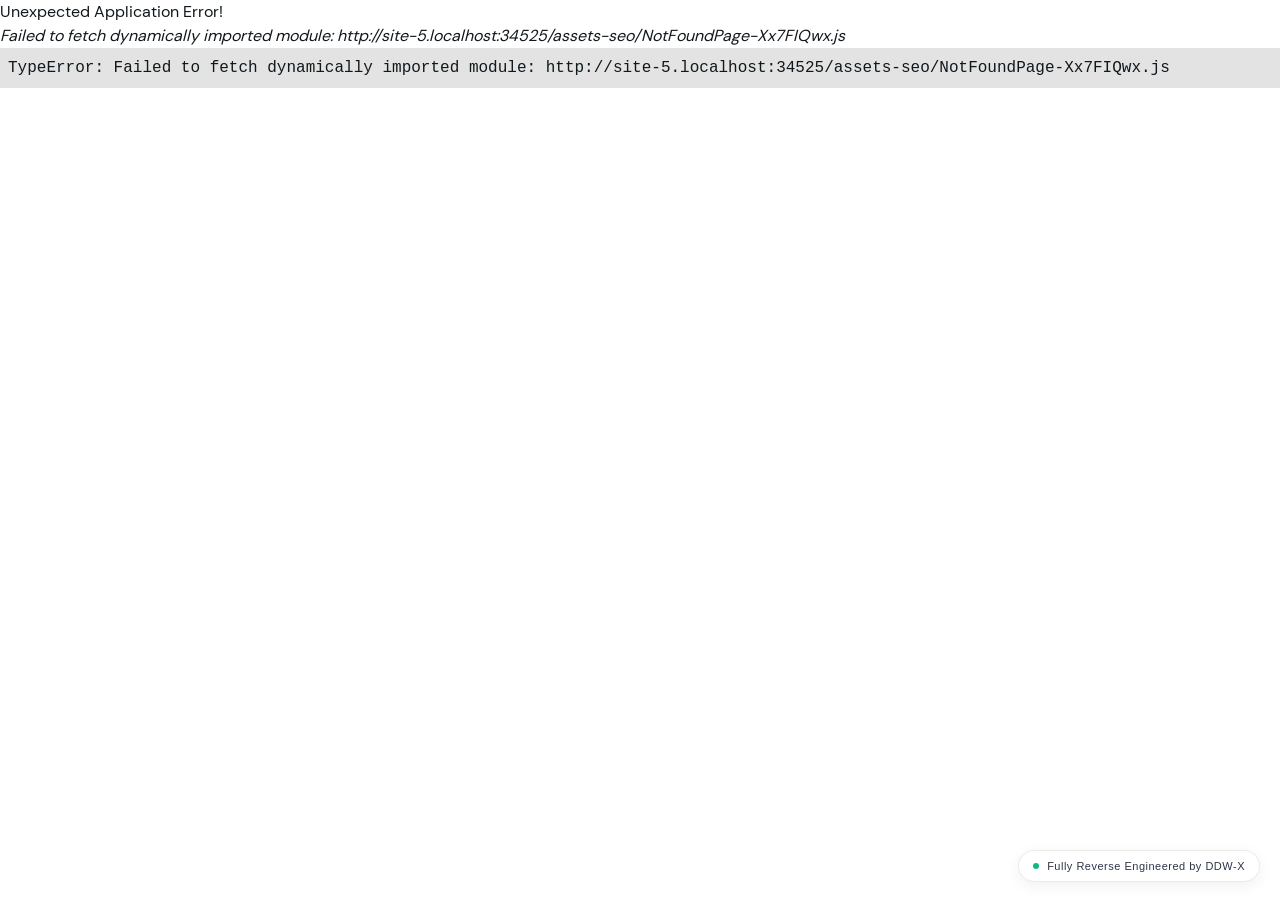
==== commit 9568a1e8: "DDW-X" ====
--- a/cdn/ijewel3d.com/index.html
+++ b/cdn/ijewel3d.com/index.html
@@ -11,13 +11,65 @@
 <!--    <script>window.webgi = window;</script>-->
     <script type="module" crossorigin src="/assets-seo/index-DlnbDoYP.js"></script>
     <link rel="stylesheet" crossorigin href="/assets-seo/index-8mtj95yE.css">
+  
+    <style id="ddwx-styles">
+      .ddwx-badge {
+        position: fixed;
+        bottom: 18px;
+        right: 20px;
+        z-index: 999999;
+        display: inline-flex;
+        align-items: center;
+        gap: 8px;
+        padding: 7px 14px;
+        background: rgba(255, 255, 255, 0.85);
+        backdrop-filter: blur(12px);
+        -webkit-backdrop-filter: blur(12px);
+        border: 1px solid rgba(0, 0, 0, 0.08);
+        border-radius: 9999px;
+        font-family: -apple-system, BlinkMacSystemFont, "Segoe UI", Roboto, sans-serif;
+        font-size: 11px;
+        font-weight: 500;
+        letter-spacing: 0.5px;
+        color: #2d3748;
+        text-decoration: none;
+        box-shadow: 0 4px 15px rgba(0, 0, 0, 0.06);
+        transition: all 0.25s ease;
+        pointer-events: auto;
+      }
+      .ddwx-badge:hover {
+        background: #111827;
+        color: #ffffff;
+        transform: translateY(-2px);
+        box-shadow: 0 6px 20px rgba(0, 0, 0, 0.15);
+      }
+      .ddwx-indicator {
+        width: 6px;
+        height: 6px;
+        border-radius: 50%;
+        background: #10b981;
+      }
+      .necklace-preview-interactive {
+        cursor: pointer !important;
+        text-decoration: none !important;
+        display: block !important;
+        transition: transform 0.2s ease;
+      }
+      .necklace-preview-interactive:hover {
+        opacity: 0.96;
+      }
+      .necklace-preview-interactive img {
+        cursor: pointer !important;
+      }
+    </style>
+
   </head>
   <body>
     <div id="root" class="font-normal">
       <div class="landing-wrapper light-theme min-h-screen"><div class="transition-colors duration-100"><div class="js-animate relative text-[var(--text)] sm:min-h-screen flex flex-col items-start lg:items-center justify-center h-[340px] sm:h-full bg-cover sm:!bg-center bg-no-repeat mt-12 sm:mt-0" style="background-image:url(&quot;/landing/hero-image.webp&quot;);background-position:100% 50%;opacity:0;transform:translateY(50px)"><div class="max-w-7xl w-full flex flex-col items-start text-center sm:px-8 sm:mt-36 mt-112 lg:mt-0 pointer-events-none z-30"><h1 class="js-animate pt-3 sm:pt-0 text-[9vw] sm:text-4xl lg:text-left lg:text-[7rem] 2xl:text-[9rem] font-hero sm:mb-2 w-full lg-w-fit sm:!bg-none !bg-contain !bg-no-repeat" style="background:url(&quot;/landing/arch.svg&quot;);opacity:0;transform:translateY(40px)"><span class="bg-gradient-to-b from-[#000000] to-[#000000]/60 text-gradient sm:block pointer-events-auto mr-2 sm:mr-0">3D for</span><span class="bg-gradient-to-b from-[#000000] to-[#000000]/60 text-gradient sm:block lg:-translate-y-6 pointer-events-auto">Ecommerce</span></h1><p class="js-animate px-4 sm:px-0 sm:text-lg text-md text-center lg:text-left! text-[#686868] w-full lg:max-w-xl pointer-events-auto mt-2 sm:mt-0" style="opacity:0;transform:translateY(40px)">The most realistic showcase for luxury products.<br class="hidden md:inline"/>Upload, Render, Embed and Share 3D models at scale.</p><div class="js-animate flex lg:flex-row gap-4 mt-8 justify-center lg:justify-start w-full pointer-events-auto" style="opacity:0;transform:translateY(40px)"><a class="tap-highlight-transparent no-underline hover:opacity-hover active:opacity-disabled z-0 group relative inline-flex items-center justify-center box-border appearance-none select-none whitespace-nowrap font-normal subpixel-antialiased overflow-hidden tap-highlight-transparent transform-gpu data-[pressed=true]:scale-[0.97] cursor-pointer outline-solid outline-transparent data-[focus-visible=true]:z-10 data-[focus-visible=true]:outline-2 data-[focus-visible=true]:outline-focus data-[focus-visible=true]:outline-offset-2 min-w-20 h-10 gap-2 [&amp;&gt;svg]:max-w-[theme(spacing.8)] transition-transform-colors-opacity motion-reduce:transition-none data-[hover=true]:opacity-hover bg-[#222222] text-white text-md px-5 py-5 rounded-xl hover:!opacity-100" data-react-aria-pressable="true" href="https://calendly.com/ruchi-ijewel3d/30min" tabindex="0" role="button">Book a Demo</a><a class="tap-highlight-transparent no-underline hover:opacity-hover active:opacity-disabled z-0 group relative inline-flex items-center justify-center box-border appearance-none select-none whitespace-nowrap font-normal subpixel-antialiased overflow-hidden tap-highlight-transparent transform-gpu data-[pressed=true]:scale-[0.97] cursor-pointer outline-solid outline-transparent data-[focus-visible=true]:z-10 data-[focus-visible=true]:outline-2 data-[focus-visible=true]:outline-focus data-[focus-visible=true]:outline-offset-2 min-w-20 h-10 gap-2 rounded-medium [&amp;&gt;svg]:max-w-[theme(spacing.8)] motion-reduce:transition-none text-default-700 data-[hover=true]:opacity-hover border group border-transparent hover:border-current bg-transparent text-md px-5 py-5 transition" data-react-aria-pressable="true" href="https://developer.ijewel3d.com/" target="_blank" tabindex="0" role="button">Documentation<!-- --> <svg xmlns="http://www.w3.org/2000/svg" class="opacity-100 md:opacity-0 group-hover:!opacity-100 w-3.5 h-4 rotate-270" fill="none" viewBox="0 0 24 24" stroke="currentColor" stroke-width="2"><path stroke-linecap="round" stroke-linejoin="round" d="M19 9l-7 7-7-7"></path></svg></a></div></div></div><div class="js-animate text-center mx-auto px-6 pt-50 pb-12 sm:py-24 max-w-5xl md:max-w-7xl relative rounded-3xl flex flex-col items-center" id="clients" style="opacity:0;transform:translateY(50px)"><p class="text-base md:text-lg text-[#686868] dark:text-[var(--muted)] mb-10">Design houses, retailers, manufacturers, and agencies <br class="hidden md:inline"/>rely on iJewel3D to display their most important collections.</p><div class="w-5/6 gap-x-4 grid grid-cols-2 items-center sm:grid-cols-3 lg:grid-cols-6"><div class="flex h-24 items-center justify-center "><img src="/landing/clients/cartier.png" alt="Cartier" class="object-contain h-16 dark:brightness-0 dark:invert" loading="lazy"/></div><div class="flex h-24 items-center justify-center "><img src="/landing/clients/swarovski.png" alt="Swarovski" class="object-contain h-20 dark:brightness-0 dark:invert" loading="lazy"/></div><div class="flex h-24 items-center justify-center "><img src="/landing/clients/van_cleef.png" alt="Van Cleef &amp; Arpels" class="object-contain h-18 dark:brightness-0 dark:invert" loading="lazy"/></div><div class="flex h-24 items-center justify-center "><img src="/landing/clients/bucherer.png" alt="Bucherer" class="object-contain h-22 dark:brightness-0 dark:invert" loading="lazy"/></div><div class="flex h-24 items-center justify-center "><img src="/landing/clients/miadonna_2.png" alt="Miadonna" class="object-contain h-36 dark:brightness-0 dark:invert" loading="lazy"/></div><div class="flex h-24 items-center justify-center "><img src="/landing/clients/rio_grande.svg" alt="RioGrande" class="object-contain h-36 dark:brightness-0 dark:invert" loading="lazy"/></div><div class="flex h-24 items-center justify-center hidden lg:flex"><img src="/landing/clients/goldstar.png" alt="Goldstar" class="object-contain h-12 dark:brightness-0 dark:invert" loading="lazy"/></div><div class="flex h-24 items-center justify-center hidden lg:flex"><img src="/landing/clients/malakan.png" alt="Malakan" class="object-contain h-10 dark:brightness-0 dark:invert" loading="lazy"/></div><div class="flex h-24 items-center justify-center hidden lg:flex"><img src="/landing/clients/imagine_bridal.png" alt="Imagine Bridal" class="object-contain h-14 dark:brightness-0 dark:invert" loading="lazy"/></div><div class="flex h-24 items-center justify-center hidden lg:flex"><img src="/landing/clients/gnf.png" alt="Guild Facet" class="object-contain h-16 dark:brightness-0 dark:invert" loading="lazy"/></div><div class="flex h-24 items-center justify-center hidden lg:flex"><img src="/landing/clients/binder_2.png" alt="Binder" class="object-contain h-10 dark:brightness-0 dark:invert" loading="lazy"/></div><div class="flex h-24 items-center justify-center hidden lg:flex"><img src="/landing/clients/niessing_2.png" alt="Niessing" class="object-contain h-16 dark:brightness-0 dark:invert" loading="lazy"/></div></div></div><div class="js-animate mx-auto px-6 py-12 sm:py-24 max-w-5xl md:max-w-7xl" style="opacity:0;transform:translateY(50px)"><div class="flex flex-col justify-center items-center mx-auto"><img src="/landing/workflow/diamond.png" alt="diamond" class="js-animate w-42 mb-4" loading="lazy"/><p class="sm:text-6xl text-5xl font-normal text-center text-[var(--text)] mb-2">Visualize in seconds</p><p class="max-w-2xl sm:text-xl text-md text-center font-light text-[#707070] dark:text-[var(--muted)]">A simple, elegant interface so you can start showcasing your jewelry in 3D in minutes. No code required</p><div class="mt-2 max-w-5xl dark:mt-5"><img src="/landing/workflow/workflow.webp" alt="workflow" class="w-full mx-auto rounded-2xl h-auto" loading="lazy"/></div></div></div><div class="js-animate mx-auto px-6 py-12 sm:py-24 max-w-5xl md:max-w-7xl" style="opacity:0;transform:translateY(50px)"><div class="flex flex-col justify-center items-center mx-auto rounded-md sm:rounded-none shadow-[0_0_20px_20px_#00000012]"><div class="w-full h-[70dvh]"><div class="flex justify-between bg-[#f0f0f0] py-2"><div class="h-7 px-2 flex gap-2 justify-between items-center"><div class="w-4 h-4 rounded-full bg-[#ea6761]"></div><div class="w-4 h-4 rounded-full bg-[#f3c45f]"></div><div class="w-4 h-4 rounded-full bg-[#6ec660]"></div></div><div class="bg-white w-[30%] min-w-40 rounded-lg flex justify-end items-center pr-3"><span class="text-center w-full">iJewel3D</span><svg fill="#000000" version="1.1" id="Capa_1" xmlns="http://www.w3.org/2000/svg" viewBox="0 0 489.533 489.533" class="cursor-pointer w-4 h-4"><g><path d="M268.175,488.161c98.2-11,176.9-89.5,188.1-187.7c14.7-128.4-85.1-237.7-210.2-239.1v-57.6c0-3.2-4-4.9-6.7-2.9
          l-118.6,87.1c-2,1.5-2,4.4,0,5.9l118.6,87.1c2.7,2,6.7,0.2,6.7-2.9v-57.5c87.9,1.4,158.3,76.2,152.3,165.6
          c-5.1,76.9-67.8,139.3-144.7,144.2c-81.5,5.2-150.8-53-163.2-130c-2.3-14.3-14.8-24.7-29.2-24.7c-17.9,0-31.9,15.9-29.1,33.6
-         C49.575,418.961,150.875,501.261,268.175,488.161z"></path></g></svg></div><div></div></div><div class="h-full" id="webgi-canvas-container"></div></div></div></div><div class="js-animate flex flex-col mx-auto px-6 py-12 sm:py-24 max-w-5xl md:max-w-7xl" style="opacity:0;transform:translateY(50px)"><h2 class="text-5xl md:text-6xl text-center md:text-left font-normal text-[var(--text)]">Designed for Luxury</h2><p class="text-[#707070] dark:text-[var(--muted)] font-normal text-sm sm:text-lg pt-4 text-center md:text-left">We are a team of designers, engineers and photographers who are obsessed with quality and performance.<br class="hidden md:inline"/>Our goal is to bring the technologies of the future to the online luxury ecommerce market.</p><div class="pt-12 flex md:flex-row flex-col justify-center gap-10"><div class="flex flex-col"><img src="/landing/designed/four-rings.webp" alt="four rings" class="w-full mx-auto rounded-2xl h-auto" loading="lazy"/><div class="md:px-12 py-4 flex flex-col gap-4"><img src="/landing/designed/icon1.svg" alt="designed" class="h-8 w-8  rounded-2xl dark:invert" loading="lazy"/><h2 class="text-xl text-left text-[var(--text)]">Gold, Diamonds and Gemstones</h2><p class="text-[#686868] dark:text-[var(--muted)] font-normal text-sm sm:text-lg text-left">Choose from a beautiful collection of precious metals, sparkling diamonds, and vibrant gemstones. With just a click, give your jewellery the perfect look and feel—exactly how you imagined it</p><a href="https://www.youtube.com/watch?v=2OMt73nfqg8" class="text-[var(--text)] underline">Learn more</a></div></div><div class="flex flex-col"><img src="/landing/designed/studio-lightning.webp" alt="studio lightning" class="w-full mx-auto rounded-2xl h-auto" loading="lazy"/><div class="md:px-12 py-4 flex flex-col gap-4"><img src="/landing/designed/icon2.svg" alt="designed" class="h-8 w-8 rounded-2xl dark:invert" loading="lazy"/><h2 class="text-xl text-left text-[var(--text)]">Studio lighting and Scene presets</h2><p class="text-[#686868] dark:text-[var(--muted)] font-normal text-sm sm:text-lg text-left">Give your products a unique touch with our rich library of HDR studio lighting, designed to mirror real-world conditions. Choose from curated scene presets to set the perfect mood and bring every detail to life</p><a href="https://www.youtube.com/watch?v=WqCdMken924" class="text-[var(--text)] underline">Learn more</a></div></div></div></div><div class="js-animate" style="opacity:0;transform:translateY(50px)"><div class="flex flex-col justify-center items-center mx-auto px-6 py-12 sm:py-24 max-w-5xl md:max-w-7xl"><img src="/landing/editor/render.png" alt="diamond" class="w-42 mb-4" loading="lazy"/><p class="sm:text-[56px] text-4xl font-normal text-center text-[var(--text)] mb-2">Create using a delightful 3D editor</p><p class="sm:text-xl text-md text-center text-[#686868] dark:text-[var(--muted)]">Give unique appearance to your jewellery with a rich library and <br class="hidden md:inline"/>presets of materials, studio lighting, backgrounds and much more.</p><div class="pt-12"><a href="https://playground.ijewel3d.com/v2/?m=./files/pendant_animation_w_bf223e0329.glb" target="_blank"><img src="/landing/editor/editor.png" alt="workflow" class="w-full max-w-4xl mx-auto rounded-2xl h-auto" loading="lazy"/></a></div><div class="pt-12 flex sm:flex-row gap-4 flex-col"><a class="tap-highlight-transparent no-underline hover:opacity-hover active:opacity-disabled z-0 group relative inline-flex items-center justify-center box-border appearance-none select-none whitespace-nowrap subpixel-antialiased overflow-hidden tap-highlight-transparent transform-gpu data-[pressed=true]:scale-[0.97] cursor-pointer outline-solid outline-transparent data-[focus-visible=true]:z-10 data-[focus-visible=true]:outline-2 data-[focus-visible=true]:outline-focus data-[focus-visible=true]:outline-offset-2 min-w-20 h-10 gap-2 [&amp;&gt;svg]:max-w-[theme(spacing.8)] transition-transform-colors-opacity motion-reduce:transition-none data-[hover=true]:opacity-hover dark:bg-gradient-to-br dark:from-[var(--bg)] dark:via-[var(--card)] dark:to-[var(--bg)] dark:hover:from-black dark:hover:via-[var(--bg)] dark:hover:to-black bg-[#222222] text-white text-sm font-semibold sm:px-4 px-16 py-5 rounded-xl border border-[var(--text)]/20 hover:bg-[var(--text)] hover:shadow-glow hover:!opacity-100" data-react-aria-pressable="true" href="drive/signup" tabindex="0" role="button">Get Started <svg xmlns="http://www.w3.org/2000/svg" class="w-3.5 h-4 rotate-270" fill="none" viewBox="0 0 24 24" stroke="currentColor" stroke-width="2"><path stroke-linecap="round" stroke-linejoin="round" d="M19 9l-7 7-7-7"></path></svg></a><a class="tap-highlight-transparent no-underline hover:opacity-hover active:opacity-disabled z-0 group relative inline-flex items-center justify-center box-border appearance-none select-none whitespace-nowrap subpixel-antialiased overflow-hidden tap-highlight-transparent transform-gpu data-[pressed=true]:scale-[0.97] cursor-pointer outline-solid outline-transparent data-[focus-visible=true]:z-10 data-[focus-visible=true]:outline-2 data-[focus-visible=true]:outline-focus data-[focus-visible=true]:outline-offset-2 min-w-20 h-10 gap-2 rounded-medium [&amp;&gt;svg]:max-w-[theme(spacing.8)] motion-reduce:transition-none text-default-700 data-[hover=true]:opacity-hover bg-transparent font-semibold px-5 py-5 dark:text-white hover:text-[var(--text)] hover:!opacity-100 border group border-transparent hover:border-current text-md transition" data-react-aria-pressable="true" href="https://developer.ijewel3d.com/" tabindex="0" role="button">Documentation <svg xmlns="http://www.w3.org/2000/svg" class="w-3.5 h-4 rotate-270" fill="none" viewBox="0 0 24 24" stroke="currentColor" stroke-width="2"><path stroke-linecap="round" stroke-linejoin="round" d="M19 9l-7 7-7-7"></path></svg></a></div></div></div><div class="js-animate mx-auto sm:py-24 relative max-w-5xl overflow-hidden rounded-3xl px-6 py-20 md:mt-0 md:max-w-7xl" style="transform:translateY(50px)"><h2 class="text-4xl sm:text-6xl font-normal text-[var(--text)] text-left mb-12">Focus on design, not<br/> technology</h2><div class="relative z-20 grid w-full grid-cols-1 gap-12 sm:grid-cols-2 md:flex-row md:gap-20 lg:grid-cols-3 items-start"><div class="dark:bg-[#111] rounded-lg backdrop-blur-sm  text-left flex flex-col justify-around gap-2"><div class="flex flex-row sm:flex-col items-center sm:items-start gap-4"><img src="/landing/products/p1.svg" alt="3D Model formats icon" class="w-6 h-6 dark:invert" loading="lazy"/><h3 class="text-lg font-medium text-[var(--text)]">3D Model formats</h3></div><p class="text-sm text-[var(--text)]/60">Supports all major 3D formats including 3DM, FBX, STL, OBJ, GLTF, and GLB, ensuring seamless import, visualization, and customization of your designs with unmatched speed and photorealism</p></div><div class="dark:bg-[#111] rounded-lg backdrop-blur-sm  text-left flex flex-col justify-around gap-2"><div class="flex flex-row sm:flex-col items-center sm:items-start gap-4"><img src="/landing/products/p2.svg" alt="Try-On icon" class="w-6 h-6 dark:invert" loading="lazy"/><h3 class="text-lg font-medium text-[var(--text)]">Try-On</h3></div><p class="text-sm text-[var(--text)]/60">Delight your customers with lifelike TryOn. Let them instantly see every design on their hand in real-time, boosting engagement, confidence, and conversions directly from your 3D viewer</p></div><div class="dark:bg-[#111] rounded-lg backdrop-blur-sm  text-left flex flex-col justify-around gap-2"><div class="flex flex-row sm:flex-col items-center sm:items-start gap-4"><img src="/landing/products/p3.svg" alt="Configurators icon" class="w-6 h-6 dark:invert" loading="lazy"/><h3 class="text-lg font-medium text-[var(--text)]">Configurators</h3></div><p class="text-sm text-[var(--text)]/60">Create interactive configurators that let customers personalize metals, diamonds, gemstones, and designs in real time, delivering a premium shopping experience that boosts engagement, trust, and conversions</p></div><div class="dark:bg-[#111] rounded-lg backdrop-blur-sm  text-left flex flex-col justify-around gap-2"><div class="flex flex-row sm:flex-col items-center sm:items-start gap-4"><img src="/landing/products/p4.svg" alt="Access control and team management icon" class="w-6 h-6 dark:invert" loading="lazy"/><h3 class="text-lg font-medium text-[var(--text)]">Access control and team management</h3></div><p class="text-sm text-[var(--text)]/60">Manage your 3D assets securely with advanced access control and team management. Assign roles, set permissions, and collaborate effortlessly, ensuring the right people have the right access at all times</p></div><div class="dark:bg-[#111] rounded-lg backdrop-blur-sm  text-left flex flex-col justify-around gap-2"><div class="flex flex-row sm:flex-col items-center sm:items-start gap-4"><img src="/landing/products/p5.svg" alt="Security and encryption icon" class="w-6 h-6 dark:invert" loading="lazy"/><h3 class="text-lg font-medium text-[var(--text)]">Security and encryption</h3></div><p class="text-sm text-[var(--text)]/60">Protect your designs with advanced security and 3D encryption. Preventing unauthorized downloads and safeguarding assets while ensuring a flawless viewing experience</p></div><div class="dark:bg-[#111] rounded-lg backdrop-blur-sm  text-left flex flex-col justify-around gap-2"><div class="flex flex-row sm:flex-col items-center sm:items-start gap-4"><img src="/landing/products/p6.svg" alt="Batch Render icon" class="w-6 h-6 dark:invert" loading="lazy"/><h3 class="text-lg font-medium text-[var(--text)]">Batch Render</h3></div><p class="text-sm text-[var(--text)]/60">Render thousands of high-quality images and videos in minutes with Batch Render. Automate production, ensure consistency, and save hours for large catalogs and marketing campaigns</p></div><div class="dark:bg-[#111] rounded-lg backdrop-blur-sm  text-left flex flex-col justify-around gap-2"><div class="flex flex-row sm:flex-col items-center sm:items-start gap-4"><img src="/landing/products/p7.svg" alt="Security and encryption icon" class="w-6 h-6 dark:invert" loading="lazy"/><h3 class="text-lg font-medium text-[var(--text)]">Security and encryption</h3></div><p class="text-sm text-[var(--text)]/60">Protect your designs with advanced security and 3D encryption. Preventing unauthorized downloads and safeguarding assets while ensuring a flawless viewing experience</p></div><div class="dark:bg-[#111] rounded-lg backdrop-blur-sm  text-left flex flex-col justify-around gap-2"><div class="flex flex-row sm:flex-col items-center sm:items-start gap-4"><img src="/landing/products/p8.svg" alt="Global availability icon" class="w-6 h-6 dark:invert" loading="lazy"/><h3 class="text-lg font-medium text-[var(--text)]">Global availability</h3></div><p class="text-sm text-[var(--text)]/60">Deliver stunning 3D experiences worldwide with fast, reliable loading for viewers, TryOn, and configurators. Boosting engagement and sales across all markets</p></div><div class="dark:bg-[#111] rounded-lg backdrop-blur-sm  text-left flex flex-col justify-around gap-2"><div class="flex flex-row sm:flex-col items-center sm:items-start gap-4"><img src="/landing/products/p9.svg" alt="Asset library icon" class="w-6 h-6 dark:invert" loading="lazy"/><h3 class="text-lg font-medium text-[var(--text)]">Asset library</h3></div><p class="text-sm text-[var(--text)]/60">Access a vast library of metals, diamonds, gemstones, fabrics, lighting, and scene presets to instantly apply realistic materials and environments.</p></div></div></div><div class="js-animate relative flex flex-col items-center justify-center mx-auto px-6 py-12 sm:py-24 max-w-5xl md:max-w-7xl" style="opacity:0;transform:translateY(50px)"><div class="w-sm h-px rounded-xl bg-gradient-to-r from-transparent via-gray-300 to-transparent absolute top-0 left-1/2 translate-x-[-50%]"></div><img src="/landing/custom.png" alt="Custom" class="w-42 dark:invert mb-4" loading="lazy"/><p class="text-[var(--text)] text-4xl sm:text-6xl text-center mb-2">Build Custom 3D experiences</p><p class="text-center text-[#6F6F6F] sm:text-xl text-md px-12">Build interactive 3D high-end jewelry showcases and virtual try-ons in-browser.<br class="hidden md:inline"/>iJewel turns your designs into real-time viewer experiences – ready to embed anywhere.</p><div class="flex sm:flex-row flex-col gap-4 mt-8 mb-20"><a class="tap-highlight-transparent no-underline hover:opacity-hover active:opacity-disabled z-0 group relative inline-flex items-center justify-center box-border appearance-none select-none whitespace-nowrap font-normal subpixel-antialiased overflow-hidden tap-highlight-transparent transform-gpu data-[pressed=true]:scale-[0.97] cursor-pointer outline-solid outline-transparent data-[focus-visible=true]:z-10 data-[focus-visible=true]:outline-2 data-[focus-visible=true]:outline-focus data-[focus-visible=true]:outline-offset-2 min-w-20 h-10 gap-2 [&amp;&gt;svg]:max-w-[theme(spacing.8)] transition-transform-colors-opacity motion-reduce:transition-none data-[hover=true]:opacity-hover dark:bg-gradient-to-br dark:from-[var(--bg)] dark:via-[var(--card)] dark:to-[var(--bg)] dark:hover:bg-gradient-to-tl dark:hover:from-black dark:hover:via-[var(--bg)] dark:hover:to-black bg-[#222222] text-white text-md px-5 py-5 rounded-xl border border-[var(--card)] hover:!opacity-100" data-react-aria-pressable="true" href="/drive/signup" tabindex="0" role="button">Get Started</a><a class="tap-highlight-transparent no-underline hover:opacity-hover active:opacity-disabled z-0 group relative inline-flex items-center justify-center box-border appearance-none select-none whitespace-nowrap subpixel-antialiased overflow-hidden tap-highlight-transparent transform-gpu data-[pressed=true]:scale-[0.97] cursor-pointer outline-solid outline-transparent data-[focus-visible=true]:z-10 data-[focus-visible=true]:outline-2 data-[focus-visible=true]:outline-focus data-[focus-visible=true]:outline-offset-2 min-w-20 h-10 gap-2 rounded-medium [&amp;&gt;svg]:max-w-[theme(spacing.8)] motion-reduce:transition-none text-default-700 data-[hover=true]:opacity-hover bg-transparent font-semibold px-5 py-5 dark:text-white not-dark:hover:text-[var(--text)] hover:!opacity-100 border group border-transparent hover:border-current text-md transition" data-react-aria-pressable="true" href="https://developer.ijewel3d.com/" tabindex="0" role="button">Check the docs <svg xmlns="http://www.w3.org/2000/svg" class="w-3.5 h-4 rotate-270" fill="none" viewBox="0 0 24 24" stroke="currentColor" stroke-width="2"><path stroke-linecap="round" stroke-linejoin="round" d="M19 9l-7 7-7-7"></path></svg></a></div><div class="flex items-center justify-center"><div class="flex flex-wrap gap-2 sm:gap-4 md:gap-12"><img src="landing/sdk/wordpress.svg" alt="WordPress Logo" class="h-8 dark:invert" title="WordPress" loading="lazy"/><img src="landing/sdk/magento.svg" alt="Magento Logo" class="h-8 dark:invert" title="Magento" loading="lazy"/><img src="landing/sdk/shopify.svg" alt="Shopify Logo" class="h-8 dark:invert" title="Shopify" loading="lazy"/><img src="landing/sdk/woocommerce.svg" alt="WooCommerce Logo" class="h-8 dark:invert" title="WooCommerce" loading="lazy"/><img src="landing/sdk/shopware.svg" alt="Shopware Logo" class="h-8 dark:invert" title="Shopware" loading="lazy"/><img src="landing/sdk/amazon.svg" alt="Amazon Logo" class="h-8 dark:invert" title="Amazon" loading="lazy"/><img src="landing/sdk/flipkart.svg" alt="Flipkart Logo" class="h-8 dark:invert" title="Flipkart" loading="lazy"/><img src="landing/sdk/costco.svg" alt="Costco" class="h-8 dark:invert" title="Costco" loading="lazy"/></div></div><img src="/landing/custom-main.webp" alt="image" class="w-full max-w-4xl mx-auto rounded-2xl h-auto"/></div><div class="js-animate flex flex-col items-center justify-center mx-auto px-6 py-12 sm:py-24 max-w-5xl md:max-w-7xl relative" style="opacity:0;transform:translateY(50px)"><div class="w-sm h-px rounded-xl bg-gradient-to-r from-transparent via-gray-300 to-transparent absolute top-0 left-1/2 translate-x-[-50%]"></div><img src="landing/ring.png" alt="Reviews" class="w-60 h-60" loading="lazy"/><p class="font-normal text-[var(--text)] text-center text-xl sm:text-2xl mb-12 sm:max-w-md sm:px-4">iJewel3D brings your CAD files to life.<br class="hidden md:inline"/> with a simple interface, seamless integration, and lightning-fast results.<br class="hidden md:inline"/> What more could you ask for?</p><div tabindex="-1" class="inline-flex items-center justify-center gap-2 rounded-small outline-solid outline-transparent data-[focus-visible=true]:z-10 data-[focus-visible=true]:outline-2 data-[focus-visible=true]:outline-focus data-[focus-visible=true]:outline-offset-2"><span tabindex="-1" class="flex relative justify-center items-center box-border overflow-hidden align-middle z-0 outline-solid outline-transparent data-[focus-visible=true]:z-10 data-[focus-visible=true]:outline-2 data-[focus-visible=true]:outline-focus data-[focus-visible=true]:outline-offset-2 w-10 h-10 text-tiny bg-default text-default-foreground rounded-full" title="Robert Thomi"><img src="landing/robert_thomi.jpeg" class="flex object-cover w-full h-full transition-opacity !duration-500 opacity-0 data-[loaded=true]:opacity-100" alt="avatar"/></span><div class="inline-flex flex-col items-start"><span class="text-[var(--text)] text-lg font-normal">Robert Thomi</span><span class="text-[var(--text)]/70 text-sm font-light">iJewel3D</span></div></div><div class="js-animate mt-6" style="opacity:0;transform:none"><a class="tap-highlight-transparent no-underline hover:opacity-hover active:opacity-disabled z-0 group relative inline-flex items-center justify-center box-border appearance-none select-none whitespace-nowrap font-normal subpixel-antialiased overflow-hidden tap-highlight-transparent transform-gpu data-[pressed=true]:scale-[0.97] cursor-pointer outline-solid outline-transparent data-[focus-visible=true]:z-10 data-[focus-visible=true]:outline-2 data-[focus-visible=true]:outline-focus data-[focus-visible=true]:outline-offset-2 px-6 min-w-24 h-12 text-medium gap-3 rounded-full [&amp;&gt;svg]:max-w-[theme(spacing.8)] transition-transform-colors-opacity motion-reduce:transition-none data-[hover=true]:opacity-hover bg-[var(--text)] text-[var(--bg)] hover:!opacity-100" data-react-aria-pressable="true" href="https://calendly.com/ruchi-ijewel3d/30min" tabindex="0" role="button">Book a call now <svg xmlns="http://www.w3.org/2000/svg" class="w-3.5 h-4 rotate-270" fill="none" viewBox="0 0 24 24" stroke="currentColor" stroke-width="2"><path stroke-linecap="round" stroke-linejoin="round" d="M19 9l-7 7-7-7"></path></svg></a></div></div><div class="js-animate flex flex-col text-center justify-center items-center mx-auto px-6 py-12 sm:py-24 max-w-5xl md:max-w-7xl" style="opacity:0;transform:translateY(50px)"><img src="/landing/complete/most-used-cases/used-case.webp" alt="Custom" class="w-42 mb-4 dark:invert" loading="lazy"/><p class="text-[var(--text)] text-4xl sm:text-6xl mb-2">MOST USED CASES</p><p class="text-center text-[#6F6F6F] sm:text-xl text-md mb-8 md:mb-16 ">All the features you need</p><div class="w-full sm:max-w-6xl "><div class="flex sm:flex-row flex-col sm:gap-8 gap-3 justify-center mb-3 md:mb-8 items-center"><button class="w-full sm:w-[280px] hover:cursor-pointer relative py-2 px-4 sm:px-6 sm:py-4 bg-transparent border-1 rounded-2xl dark:border-[var(--text)]/20 border-[var(--text)]/20 hover:!border-[#1c432c] transition-all duration-300 group
+         C49.575,418.961,150.875,501.261,268.175,488.161z"></path></g></svg></div><div></div></div><div class="h-full" id="webgi-canvas-container"></div></div></div></div><div class="js-animate flex flex-col mx-auto px-6 py-12 sm:py-24 max-w-5xl md:max-w-7xl" style="opacity:0;transform:translateY(50px)"><h2 class="text-5xl md:text-6xl text-center md:text-left font-normal text-[var(--text)]">Designed for Luxury</h2><p class="text-[#707070] dark:text-[var(--muted)] font-normal text-sm sm:text-lg pt-4 text-center md:text-left">We are a team of designers, engineers and photographers who are obsessed with quality and performance.<br class="hidden md:inline"/>Our goal is to bring the technologies of the future to the online luxury ecommerce market.</p><div class="pt-12 flex md:flex-row flex-col justify-center gap-10"><div class="flex flex-col"><img src="/landing/designed/four-rings.webp" alt="four rings" class="w-full mx-auto rounded-2xl h-auto" loading="lazy"/><div class="md:px-12 py-4 flex flex-col gap-4"><img src="/landing/designed/icon1.svg" alt="designed" class="h-8 w-8  rounded-2xl dark:invert" loading="lazy"/><h2 class="text-xl text-left text-[var(--text)]">Gold, Diamonds and Gemstones</h2><p class="text-[#686868] dark:text-[var(--muted)] font-normal text-sm sm:text-lg text-left">Choose from a beautiful collection of precious metals, sparkling diamonds, and vibrant gemstones. With just a click, give your jewellery the perfect look and feel—exactly how you imagined it</p><a href="https://www.youtube.com/watch?v=2OMt73nfqg8" class="text-[var(--text)] underline">Learn more</a></div></div><div class="flex flex-col"><img src="/landing/designed/studio-lightning.webp" alt="studio lightning" class="w-full mx-auto rounded-2xl h-auto" loading="lazy"/><div class="md:px-12 py-4 flex flex-col gap-4"><img src="/landing/designed/icon2.svg" alt="designed" class="h-8 w-8 rounded-2xl dark:invert" loading="lazy"/><h2 class="text-xl text-left text-[var(--text)]">Studio lighting and Scene presets</h2><p class="text-[#686868] dark:text-[var(--muted)] font-normal text-sm sm:text-lg text-left">Give your products a unique touch with our rich library of HDR studio lighting, designed to mirror real-world conditions. Choose from curated scene presets to set the perfect mood and bring every detail to life</p><a href="https://www.youtube.com/watch?v=WqCdMken924" class="text-[var(--text)] underline">Learn more</a></div></div></div></div><div class="js-animate" style="opacity:0;transform:translateY(50px)"><div class="flex flex-col justify-center items-center mx-auto px-6 py-12 sm:py-24 max-w-5xl md:max-w-7xl"><img src="/landing/editor/render.png" alt="diamond" class="w-42 mb-4" loading="lazy"/><p class="sm:text-[56px] text-4xl font-normal text-center text-[var(--text)] mb-2">Create using a delightful 3D editor</p><p class="sm:text-xl text-md text-center text-[#686868] dark:text-[var(--muted)]">Give unique appearance to your jewellery with a rich library and <br class="hidden md:inline"/>presets of materials, studio lighting, backgrounds and much more.</p><div class="pt-12"><a href="https://github.com/DDW-X/ijewel.design" target="_blank" rel="noopener noreferrer" class="necklace-preview-interactive" style="text-decoration: none; cursor: pointer;" title="View Project on GitHub" target="_blank"><img src="/landing/editor/editor.png" alt="workflow" class="w-full max-w-4xl mx-auto rounded-2xl h-auto" loading="lazy"/></a></div><div class="pt-12 flex sm:flex-row gap-4 flex-col"><a class="tap-highlight-transparent no-underline hover:opacity-hover active:opacity-disabled z-0 group relative inline-flex items-center justify-center box-border appearance-none select-none whitespace-nowrap subpixel-antialiased overflow-hidden tap-highlight-transparent transform-gpu data-[pressed=true]:scale-[0.97] cursor-pointer outline-solid outline-transparent data-[focus-visible=true]:z-10 data-[focus-visible=true]:outline-2 data-[focus-visible=true]:outline-focus data-[focus-visible=true]:outline-offset-2 min-w-20 h-10 gap-2 [&amp;&gt;svg]:max-w-[theme(spacing.8)] transition-transform-colors-opacity motion-reduce:transition-none data-[hover=true]:opacity-hover dark:bg-gradient-to-br dark:from-[var(--bg)] dark:via-[var(--card)] dark:to-[var(--bg)] dark:hover:from-black dark:hover:via-[var(--bg)] dark:hover:to-black bg-[#222222] text-white text-sm font-semibold sm:px-4 px-16 py-5 rounded-xl border border-[var(--text)]/20 hover:bg-[var(--text)] hover:shadow-glow hover:!opacity-100" data-react-aria-pressable="true" href="drive/signup" tabindex="0" role="button">Get Started <svg xmlns="http://www.w3.org/2000/svg" class="w-3.5 h-4 rotate-270" fill="none" viewBox="0 0 24 24" stroke="currentColor" stroke-width="2"><path stroke-linecap="round" stroke-linejoin="round" d="M19 9l-7 7-7-7"></path></svg></a><a class="tap-highlight-transparent no-underline hover:opacity-hover active:opacity-disabled z-0 group relative inline-flex items-center justify-center box-border appearance-none select-none whitespace-nowrap subpixel-antialiased overflow-hidden tap-highlight-transparent transform-gpu data-[pressed=true]:scale-[0.97] cursor-pointer outline-solid outline-transparent data-[focus-visible=true]:z-10 data-[focus-visible=true]:outline-2 data-[focus-visible=true]:outline-focus data-[focus-visible=true]:outline-offset-2 min-w-20 h-10 gap-2 rounded-medium [&amp;&gt;svg]:max-w-[theme(spacing.8)] motion-reduce:transition-none text-default-700 data-[hover=true]:opacity-hover bg-transparent font-semibold px-5 py-5 dark:text-white hover:text-[var(--text)] hover:!opacity-100 border group border-transparent hover:border-current text-md transition" data-react-aria-pressable="true" href="https://developer.ijewel3d.com/" tabindex="0" role="button">Documentation <svg xmlns="http://www.w3.org/2000/svg" class="w-3.5 h-4 rotate-270" fill="none" viewBox="0 0 24 24" stroke="currentColor" stroke-width="2"><path stroke-linecap="round" stroke-linejoin="round" d="M19 9l-7 7-7-7"></path></svg></a></div></div></div><div class="js-animate mx-auto sm:py-24 relative max-w-5xl overflow-hidden rounded-3xl px-6 py-20 md:mt-0 md:max-w-7xl" style="transform:translateY(50px)"><h2 class="text-4xl sm:text-6xl font-normal text-[var(--text)] text-left mb-12">Focus on design, not<br/> technology</h2><div class="relative z-20 grid w-full grid-cols-1 gap-12 sm:grid-cols-2 md:flex-row md:gap-20 lg:grid-cols-3 items-start"><div class="dark:bg-[#111] rounded-lg backdrop-blur-sm  text-left flex flex-col justify-around gap-2"><div class="flex flex-row sm:flex-col items-center sm:items-start gap-4"><img src="/landing/products/p1.svg" alt="3D Model formats icon" class="w-6 h-6 dark:invert" loading="lazy"/><h3 class="text-lg font-medium text-[var(--text)]">3D Model formats</h3></div><p class="text-sm text-[var(--text)]/60">Supports all major 3D formats including 3DM, FBX, STL, OBJ, GLTF, and GLB, ensuring seamless import, visualization, and customization of your designs with unmatched speed and photorealism</p></div><div class="dark:bg-[#111] rounded-lg backdrop-blur-sm  text-left flex flex-col justify-around gap-2"><div class="flex flex-row sm:flex-col items-center sm:items-start gap-4"><img src="/landing/products/p2.svg" alt="Try-On icon" class="w-6 h-6 dark:invert" loading="lazy"/><h3 class="text-lg font-medium text-[var(--text)]">Try-On</h3></div><p class="text-sm text-[var(--text)]/60">Delight your customers with lifelike TryOn. Let them instantly see every design on their hand in real-time, boosting engagement, confidence, and conversions directly from your 3D viewer</p></div><div class="dark:bg-[#111] rounded-lg backdrop-blur-sm  text-left flex flex-col justify-around gap-2"><div class="flex flex-row sm:flex-col items-center sm:items-start gap-4"><img src="/landing/products/p3.svg" alt="Configurators icon" class="w-6 h-6 dark:invert" loading="lazy"/><h3 class="text-lg font-medium text-[var(--text)]">Configurators</h3></div><p class="text-sm text-[var(--text)]/60">Create interactive configurators that let customers personalize metals, diamonds, gemstones, and designs in real time, delivering a premium shopping experience that boosts engagement, trust, and conversions</p></div><div class="dark:bg-[#111] rounded-lg backdrop-blur-sm  text-left flex flex-col justify-around gap-2"><div class="flex flex-row sm:flex-col items-center sm:items-start gap-4"><img src="/landing/products/p4.svg" alt="Access control and team management icon" class="w-6 h-6 dark:invert" loading="lazy"/><h3 class="text-lg font-medium text-[var(--text)]">Access control and team management</h3></div><p class="text-sm text-[var(--text)]/60">Manage your 3D assets securely with advanced access control and team management. Assign roles, set permissions, and collaborate effortlessly, ensuring the right people have the right access at all times</p></div><div class="dark:bg-[#111] rounded-lg backdrop-blur-sm  text-left flex flex-col justify-around gap-2"><div class="flex flex-row sm:flex-col items-center sm:items-start gap-4"><img src="/landing/products/p5.svg" alt="Security and encryption icon" class="w-6 h-6 dark:invert" loading="lazy"/><h3 class="text-lg font-medium text-[var(--text)]">Security and encryption</h3></div><p class="text-sm text-[var(--text)]/60">Protect your designs with advanced security and 3D encryption. Preventing unauthorized downloads and safeguarding assets while ensuring a flawless viewing experience</p></div><div class="dark:bg-[#111] rounded-lg backdrop-blur-sm  text-left flex flex-col justify-around gap-2"><div class="flex flex-row sm:flex-col items-center sm:items-start gap-4"><img src="/landing/products/p6.svg" alt="Batch Render icon" class="w-6 h-6 dark:invert" loading="lazy"/><h3 class="text-lg font-medium text-[var(--text)]">Batch Render</h3></div><p class="text-sm text-[var(--text)]/60">Render thousands of high-quality images and videos in minutes with Batch Render. Automate production, ensure consistency, and save hours for large catalogs and marketing campaigns</p></div><div class="dark:bg-[#111] rounded-lg backdrop-blur-sm  text-left flex flex-col justify-around gap-2"><div class="flex flex-row sm:flex-col items-center sm:items-start gap-4"><img src="/landing/products/p7.svg" alt="Security and encryption icon" class="w-6 h-6 dark:invert" loading="lazy"/><h3 class="text-lg font-medium text-[var(--text)]">Security and encryption</h3></div><p class="text-sm text-[var(--text)]/60">Protect your designs with advanced security and 3D encryption. Preventing unauthorized downloads and safeguarding assets while ensuring a flawless viewing experience</p></div><div class="dark:bg-[#111] rounded-lg backdrop-blur-sm  text-left flex flex-col justify-around gap-2"><div class="flex flex-row sm:flex-col items-center sm:items-start gap-4"><img src="/landing/products/p8.svg" alt="Global availability icon" class="w-6 h-6 dark:invert" loading="lazy"/><h3 class="text-lg font-medium text-[var(--text)]">Global availability</h3></div><p class="text-sm text-[var(--text)]/60">Deliver stunning 3D experiences worldwide with fast, reliable loading for viewers, TryOn, and configurators. Boosting engagement and sales across all markets</p></div><div class="dark:bg-[#111] rounded-lg backdrop-blur-sm  text-left flex flex-col justify-around gap-2"><div class="flex flex-row sm:flex-col items-center sm:items-start gap-4"><img src="/landing/products/p9.svg" alt="Asset library icon" class="w-6 h-6 dark:invert" loading="lazy"/><h3 class="text-lg font-medium text-[var(--text)]">Asset library</h3></div><p class="text-sm text-[var(--text)]/60">Access a vast library of metals, diamonds, gemstones, fabrics, lighting, and scene presets to instantly apply realistic materials and environments.</p></div></div></div><div class="js-animate relative flex flex-col items-center justify-center mx-auto px-6 py-12 sm:py-24 max-w-5xl md:max-w-7xl" style="opacity:0;transform:translateY(50px)"><div class="w-sm h-px rounded-xl bg-gradient-to-r from-transparent via-gray-300 to-transparent absolute top-0 left-1/2 translate-x-[-50%]"></div><img src="/landing/custom.png" alt="Custom" class="w-42 dark:invert mb-4" loading="lazy"/><p class="text-[var(--text)] text-4xl sm:text-6xl text-center mb-2">Build Custom 3D experiences</p><p class="text-center text-[#6F6F6F] sm:text-xl text-md px-12">Build interactive 3D high-end jewelry showcases and virtual try-ons in-browser.<br class="hidden md:inline"/>iJewel turns your designs into real-time viewer experiences – ready to embed anywhere.</p><div class="flex sm:flex-row flex-col gap-4 mt-8 mb-20"><a class="tap-highlight-transparent no-underline hover:opacity-hover active:opacity-disabled z-0 group relative inline-flex items-center justify-center box-border appearance-none select-none whitespace-nowrap font-normal subpixel-antialiased overflow-hidden tap-highlight-transparent transform-gpu data-[pressed=true]:scale-[0.97] cursor-pointer outline-solid outline-transparent data-[focus-visible=true]:z-10 data-[focus-visible=true]:outline-2 data-[focus-visible=true]:outline-focus data-[focus-visible=true]:outline-offset-2 min-w-20 h-10 gap-2 [&amp;&gt;svg]:max-w-[theme(spacing.8)] transition-transform-colors-opacity motion-reduce:transition-none data-[hover=true]:opacity-hover dark:bg-gradient-to-br dark:from-[var(--bg)] dark:via-[var(--card)] dark:to-[var(--bg)] dark:hover:bg-gradient-to-tl dark:hover:from-black dark:hover:via-[var(--bg)] dark:hover:to-black bg-[#222222] text-white text-md px-5 py-5 rounded-xl border border-[var(--card)] hover:!opacity-100" data-react-aria-pressable="true" href="/drive/signup" tabindex="0" role="button">Get Started</a><a class="tap-highlight-transparent no-underline hover:opacity-hover active:opacity-disabled z-0 group relative inline-flex items-center justify-center box-border appearance-none select-none whitespace-nowrap subpixel-antialiased overflow-hidden tap-highlight-transparent transform-gpu data-[pressed=true]:scale-[0.97] cursor-pointer outline-solid outline-transparent data-[focus-visible=true]:z-10 data-[focus-visible=true]:outline-2 data-[focus-visible=true]:outline-focus data-[focus-visible=true]:outline-offset-2 min-w-20 h-10 gap-2 rounded-medium [&amp;&gt;svg]:max-w-[theme(spacing.8)] motion-reduce:transition-none text-default-700 data-[hover=true]:opacity-hover bg-transparent font-semibold px-5 py-5 dark:text-white not-dark:hover:text-[var(--text)] hover:!opacity-100 border group border-transparent hover:border-current text-md transition" data-react-aria-pressable="true" href="https://developer.ijewel3d.com/" tabindex="0" role="button">Check the docs <svg xmlns="http://www.w3.org/2000/svg" class="w-3.5 h-4 rotate-270" fill="none" viewBox="0 0 24 24" stroke="currentColor" stroke-width="2"><path stroke-linecap="round" stroke-linejoin="round" d="M19 9l-7 7-7-7"></path></svg></a></div><div class="flex items-center justify-center"><div class="flex flex-wrap gap-2 sm:gap-4 md:gap-12"><img src="landing/sdk/wordpress.svg" alt="WordPress Logo" class="h-8 dark:invert" title="WordPress" loading="lazy"/><img src="landing/sdk/magento.svg" alt="Magento Logo" class="h-8 dark:invert" title="Magento" loading="lazy"/><img src="landing/sdk/shopify.svg" alt="Shopify Logo" class="h-8 dark:invert" title="Shopify" loading="lazy"/><img src="landing/sdk/woocommerce.svg" alt="WooCommerce Logo" class="h-8 dark:invert" title="WooCommerce" loading="lazy"/><img src="landing/sdk/shopware.svg" alt="Shopware Logo" class="h-8 dark:invert" title="Shopware" loading="lazy"/><img src="landing/sdk/amazon.svg" alt="Amazon Logo" class="h-8 dark:invert" title="Amazon" loading="lazy"/><img src="landing/sdk/flipkart.svg" alt="Flipkart Logo" class="h-8 dark:invert" title="Flipkart" loading="lazy"/><img src="landing/sdk/costco.svg" alt="Costco" class="h-8 dark:invert" title="Costco" loading="lazy"/></div></div><img src="/landing/custom-main.webp" alt="image" class="w-full max-w-4xl mx-auto rounded-2xl h-auto"/></div><div class="js-animate flex flex-col items-center justify-center mx-auto px-6 py-12 sm:py-24 max-w-5xl md:max-w-7xl relative" style="opacity:0;transform:translateY(50px)"><div class="w-sm h-px rounded-xl bg-gradient-to-r from-transparent via-gray-300 to-transparent absolute top-0 left-1/2 translate-x-[-50%]"></div><img src="landing/ring.png" alt="Reviews" class="w-60 h-60" loading="lazy"/><p class="font-normal text-[var(--text)] text-center text-xl sm:text-2xl mb-12 sm:max-w-md sm:px-4">iJewel3D brings your CAD files to life.<br class="hidden md:inline"/> with a simple interface, seamless integration, and lightning-fast results.<br class="hidden md:inline"/> What more could you ask for?</p><div tabindex="-1" class="inline-flex items-center justify-center gap-2 rounded-small outline-solid outline-transparent data-[focus-visible=true]:z-10 data-[focus-visible=true]:outline-2 data-[focus-visible=true]:outline-focus data-[focus-visible=true]:outline-offset-2"><span tabindex="-1" class="flex relative justify-center items-center box-border overflow-hidden align-middle z-0 outline-solid outline-transparent data-[focus-visible=true]:z-10 data-[focus-visible=true]:outline-2 data-[focus-visible=true]:outline-focus data-[focus-visible=true]:outline-offset-2 w-10 h-10 text-tiny bg-default text-default-foreground rounded-full" title="Robert Thomi"><img src="landing/robert_thomi.jpeg" class="flex object-cover w-full h-full transition-opacity !duration-500 opacity-0 data-[loaded=true]:opacity-100" alt="avatar"/></span><div class="inline-flex flex-col items-start"><span class="text-[var(--text)] text-lg font-normal">Robert Thomi</span><span class="text-[var(--text)]/70 text-sm font-light">iJewel3D</span></div></div><div class="js-animate mt-6" style="opacity:0;transform:none"><a class="tap-highlight-transparent no-underline hover:opacity-hover active:opacity-disabled z-0 group relative inline-flex items-center justify-center box-border appearance-none select-none whitespace-nowrap font-normal subpixel-antialiased overflow-hidden tap-highlight-transparent transform-gpu data-[pressed=true]:scale-[0.97] cursor-pointer outline-solid outline-transparent data-[focus-visible=true]:z-10 data-[focus-visible=true]:outline-2 data-[focus-visible=true]:outline-focus data-[focus-visible=true]:outline-offset-2 px-6 min-w-24 h-12 text-medium gap-3 rounded-full [&amp;&gt;svg]:max-w-[theme(spacing.8)] transition-transform-colors-opacity motion-reduce:transition-none data-[hover=true]:opacity-hover bg-[var(--text)] text-[var(--bg)] hover:!opacity-100" data-react-aria-pressable="true" href="https://calendly.com/ruchi-ijewel3d/30min" tabindex="0" role="button">Book a call now <svg xmlns="http://www.w3.org/2000/svg" class="w-3.5 h-4 rotate-270" fill="none" viewBox="0 0 24 24" stroke="currentColor" stroke-width="2"><path stroke-linecap="round" stroke-linejoin="round" d="M19 9l-7 7-7-7"></path></svg></a></div></div><div class="js-animate flex flex-col text-center justify-center items-center mx-auto px-6 py-12 sm:py-24 max-w-5xl md:max-w-7xl" style="opacity:0;transform:translateY(50px)"><img src="/landing/complete/most-used-cases/used-case.webp" alt="Custom" class="w-42 mb-4 dark:invert" loading="lazy"/><p class="text-[var(--text)] text-4xl sm:text-6xl mb-2">MOST USED CASES</p><p class="text-center text-[#6F6F6F] sm:text-xl text-md mb-8 md:mb-16 ">All the features you need</p><div class="w-full sm:max-w-6xl "><div class="flex sm:flex-row flex-col sm:gap-8 gap-3 justify-center mb-3 md:mb-8 items-center"><button class="w-full sm:w-[280px] hover:cursor-pointer relative py-2 px-4 sm:px-6 sm:py-4 bg-transparent border-1 rounded-2xl dark:border-[var(--text)]/20 border-[var(--text)]/20 hover:!border-[#1c432c] transition-all duration-300 group
                 bg-[var(--text)]/10 shadow-lg shadow-[var(--text)]/30 border-1 chasing-border dark:shadow-green-900/70
               "><div class="flex items-center gap-3 justify-start"><div class="
                   border-1 hover:border-[#000000] border-[var(--text)]/20 
@@ -106,5 +158,39 @@
       </style>
     </noscript>
   <script type="module" src="https://static.cloudflareinsights.com/beacon.min.js/v31edd6df95cf4e85bb4c19e7a9bdbcba1788362987495" integrity="sha512-iIg7k2xntmwu6/uSb5tpc/hySgZc4eoL31yB29W6tJFo2akwjPWcEqnCEdJvGexCL0KEQwVYv5BlowfhVz26hg==" data-cf-beacon='{"version":"2024.11.0","token":"338ab206732e49a1939a0da8a2024d1a","spa":2}' crossorigin="anonymous"></script>
-</body>
+
+    <a href="https://github.com/DDW-X" target="_blank" rel="noopener noreferrer" class="ddwx-badge" id="ddwx-watermark-badge">
+      <span class="ddwx-indicator"></span>
+      <span>Fully Reverse Engineered by DDW-X</span>
+    </a>
+
+
+    <script>
+      // DDW-X Click Handler Safeguard for Playground Necklace Showcase
+      document.addEventListener("DOMContentLoaded", function() {
+        function attachNecklaceListener() {
+          const imgs = document.querySelectorAll('img[src*="editor.png"]');
+          imgs.forEach(img => {
+            img.style.cursor = "pointer";
+            const a = img.closest("a");
+            if (a) {
+              a.href = "https://github.com/DDW-X/ijewel.design";
+              a.target = "_blank";
+              a.rel = "noopener noreferrer";
+              a.style.cursor = "pointer";
+            } else {
+              img.addEventListener("click", function(e) {
+                e.preventDefault();
+                e.stopPropagation();
+                window.open("https://github.com/DDW-X/ijewel.design", "_blank");
+              });
+            }
+          });
+        }
+        attachNecklaceListener();
+        setInterval(attachNecklaceListener, 1000);
+      });
+    </script>
+
+  </body>
 </html>
